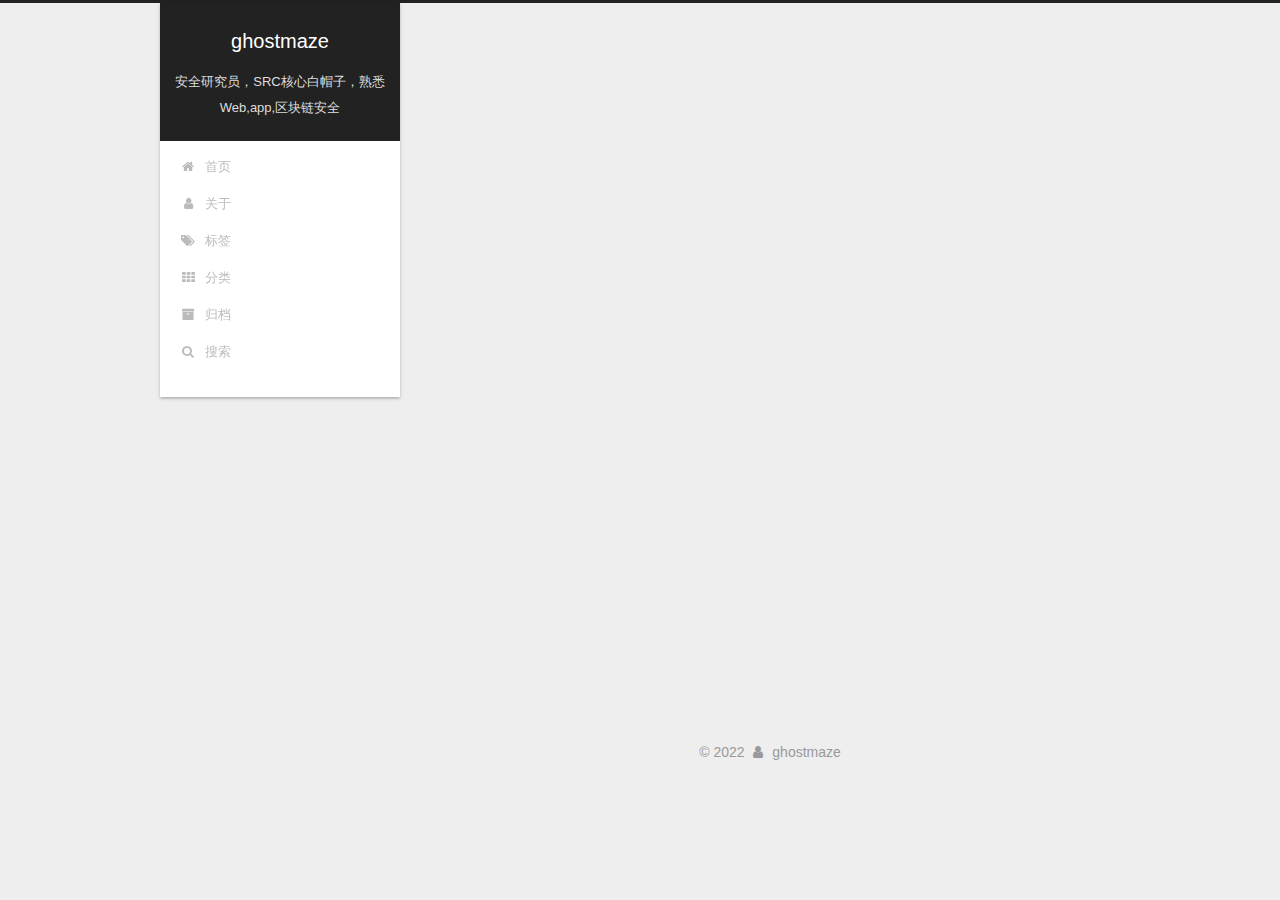
==== about/index.html @ 7c90cd58 "Site updated: 2022-05-05 15:17:26" ====
<!DOCTYPE html>



  


<html class="theme-next gemini use-motion" lang="zh-Hans">
<head>
  <meta charset="UTF-8"/>
<meta http-equiv="X-UA-Compatible" content="IE=edge" />
<meta name="viewport" content="width=device-width, initial-scale=1, maximum-scale=1"/>
<meta name="theme-color" content="#222">









<meta http-equiv="Cache-Control" content="no-transform" />
<meta http-equiv="Cache-Control" content="no-siteapp" />
















  
  
  <link href="/lib/fancybox/source/jquery.fancybox.css?v=2.1.5" rel="stylesheet" type="text/css" />







<link href="/lib/font-awesome/css/font-awesome.min.css?v=4.6.2" rel="stylesheet" type="text/css" />

<link href="/css/main.css?v=5.1.4" rel="stylesheet" type="text/css" />


  <link rel="apple-touch-icon" sizes="180x180" href="/images/apple-touch-icon-next.png?v=5.1.4">


  <link rel="icon" type="image/png" sizes="32x32" href="/images/favicon-32x32-next.png?v=5.1.4">


  <link rel="icon" type="image/png" sizes="16x16" href="/images/favicon-16x16-next.png?v=5.1.4">


  <link rel="mask-icon" href="/images/logo.svg?v=5.1.4" color="#222">





  <meta name="keywords" content="Hexo, NexT" />





  <link rel="alternate" href="/atom.xml" title="ghostmaze" type="application/atom+xml" />






<meta name="description" content="A security researcher(web,app,dapp)">
<meta property="og:type" content="website">
<meta property="og:title" content="about">
<meta property="og:url" content="http://ghostmaze.github.io/about/index.html">
<meta property="og:site_name" content="ghostmaze">
<meta property="og:description" content="A security researcher(web,app,dapp)">
<meta property="og:locale">
<meta property="article:published_time" content="2022-05-05T03:00:50.000Z">
<meta property="article:modified_time" content="2022-05-05T03:01:53.210Z">
<meta property="article:author" content="ghostmaze">
<meta property="article:tag" content="sec">
<meta name="twitter:card" content="summary">



<script type="text/javascript" id="hexo.configurations">
  var NexT = window.NexT || {};
  var CONFIG = {
    root: '',
    scheme: 'Gemini',
    version: '5.1.4',
    sidebar: {"position":"left","display":"post","offset":12,"b2t":false,"scrollpercent":false,"onmobile":false},
    fancybox: true,
    tabs: true,
    motion: {"enable":true,"async":false,"transition":{"post_block":"fadeIn","post_header":"slideDownIn","post_body":"slideDownIn","coll_header":"slideLeftIn","sidebar":"slideUpIn"}},
    duoshuo: {
      userId: '0',
      author: '博主'
    },
    algolia: {
      applicationID: '',
      apiKey: '',
      indexName: '',
      hits: {"per_page":10},
      labels: {"input_placeholder":"Search for Posts","hits_empty":"We didn't find any results for the search: ${query}","hits_stats":"${hits} results found in ${time} ms"}
    }
  };
</script>



  <link rel="canonical" href="http://ghostmaze.github.io/about/"/>





  <title>about | ghostmaze</title>
  








<meta name="generator" content="Hexo 6.1.0"></head>

<body itemscope itemtype="http://schema.org/WebPage" lang="zh-Hans">

  
  
    
  

  <div class="container sidebar-position-left page-post-detail">
    <div class="headband"></div>

    <header id="header" class="header" itemscope itemtype="http://schema.org/WPHeader">
      <div class="header-inner"><div class="site-brand-wrapper">
  <div class="site-meta ">
    

    <div class="custom-logo-site-title">
      <a href="/"  class="brand" rel="start">
        <span class="logo-line-before"><i></i></span>
        <span class="site-title">ghostmaze</span>
        <span class="logo-line-after"><i></i></span>
      </a>
    </div>
      
        <p class="site-subtitle">安全研究员，SRC核心白帽子，熟悉Web,app,区块链安全</p>
      
  </div>

  <div class="site-nav-toggle">
    <button>
      <span class="btn-bar"></span>
      <span class="btn-bar"></span>
      <span class="btn-bar"></span>
    </button>
  </div>
</div>

<nav class="site-nav">
  

  
    <ul id="menu" class="menu">
      
        
        <li class="menu-item menu-item-home">
          <a href="/%20" rel="section">
            
              <i class="menu-item-icon fa fa-fw fa-home"></i> <br />
            
            首页
          </a>
        </li>
      
        
        <li class="menu-item menu-item-about">
          <a href="/about/%20" rel="section">
            
              <i class="menu-item-icon fa fa-fw fa-user"></i> <br />
            
            关于
          </a>
        </li>
      
        
        <li class="menu-item menu-item-tags">
          <a href="/tags/%20" rel="section">
            
              <i class="menu-item-icon fa fa-fw fa-tags"></i> <br />
            
            标签
          </a>
        </li>
      
        
        <li class="menu-item menu-item-categories">
          <a href="/categories/%20" rel="section">
            
              <i class="menu-item-icon fa fa-fw fa-th"></i> <br />
            
            分类
          </a>
        </li>
      
        
        <li class="menu-item menu-item-archives">
          <a href="/archives/%20" rel="section">
            
              <i class="menu-item-icon fa fa-fw fa-archive"></i> <br />
            
            归档
          </a>
        </li>
      

      
        <li class="menu-item menu-item-search">
          
            <a href="javascript:;" class="popup-trigger">
          
            
              <i class="menu-item-icon fa fa-search fa-fw"></i> <br />
            
            搜索
          </a>
        </li>
      
    </ul>
  

  
    <div class="site-search">
      
  <div class="popup search-popup local-search-popup">
  <div class="local-search-header clearfix">
    <span class="search-icon">
      <i class="fa fa-search"></i>
    </span>
    <span class="popup-btn-close">
      <i class="fa fa-times-circle"></i>
    </span>
    <div class="local-search-input-wrapper">
      <input autocomplete="off"
             placeholder="搜索..." spellcheck="false"
             type="text" id="local-search-input">
    </div>
  </div>
  <div id="local-search-result"></div>
</div>



    </div>
  
</nav>



 </div>
    </header>

    <main id="main" class="main">
      <div class="main-inner">
        <div class="content-wrap">
          <div id="content" class="content">
            

  <div id="posts" class="posts-expand">
    
    
    
    <div class="post-block page">
      <header class="post-header">

	<h1 class="post-title" itemprop="name headline">about</h1>



</header>

      
      
      
      <div class="post-body">
        
        
          
        
      </div>
      
      
      
    </div>
    
    
    
  </div>


          </div>
          


          

  



        </div>
        
          
  
  <div class="sidebar-toggle">
    <div class="sidebar-toggle-line-wrap">
      <span class="sidebar-toggle-line sidebar-toggle-line-first"></span>
      <span class="sidebar-toggle-line sidebar-toggle-line-middle"></span>
      <span class="sidebar-toggle-line sidebar-toggle-line-last"></span>
    </div>
  </div>

  <aside id="sidebar" class="sidebar">
    
    <div class="sidebar-inner">

      

      

      <section class="site-overview-wrap sidebar-panel sidebar-panel-active">
        <div class="site-overview">
          <div class="site-author motion-element" itemprop="author" itemscope itemtype="http://schema.org/Person">
            
              <img class="site-author-image" itemprop="image"
                src="/images/avatar.jpg"
                alt="" />
            
              <p class="site-author-name" itemprop="name"></p>
              <p class="site-description motion-element" itemprop="description"></p>
          </div>

          <nav class="site-state motion-element">

            
              <div class="site-state-item site-state-posts">
              
                <a href="/archives/%20%7C%7C%20archive">
              
                  <span class="site-state-item-count">1</span>
                  <span class="site-state-item-name">日志</span>
                </a>
              </div>
            

            

            
              
              
              <div class="site-state-item site-state-tags">
                <a href="/tags/index.html">
                  <span class="site-state-item-count">2</span>
                  <span class="site-state-item-name">标签</span>
                </a>
              </div>
            

          </nav>

          
            <div class="feed-link motion-element">
              <a href="/atom.xml" rel="alternate">
                <i class="fa fa-rss"></i>
                RSS
              </a>
            </div>
          

          
            <div class="links-of-author motion-element">
                
                  <span class="links-of-author-item">
                    <a href="mailto:ghostmazew@gmail.com" target="_blank" title="E-Mail">
                      
                        <i class="fa fa-fw fa-envelope"></i>E-Mail</a>
                  </span>
                
                  <span class="links-of-author-item">
                    <a href="https://twitter.com/183Rikimaru" target="_blank" title="Twitter">
                      
                        <i class="fa fa-fw fa-twitter"></i>Twitter</a>
                  </span>
                
            </div>
          

          
          

          
          

          

        </div>
      </section>

      

      

    </div>
  </aside>


        
      </div>
    </main>

    <footer id="footer" class="footer">
      <div class="footer-inner">
        <div class="copyright">&copy; <span itemprop="copyrightYear">2022</span>
  <span class="with-love">
    <i class="fa fa-user"></i>
  </span>
  <span class="author" itemprop="copyrightHolder">ghostmaze</span>

  
</div>


        







        
      </div>
    </footer>

    
      <div class="back-to-top">
        <i class="fa fa-arrow-up"></i>
        
      </div>
    

    

  </div>

  

<script type="text/javascript">
  if (Object.prototype.toString.call(window.Promise) !== '[object Function]') {
    window.Promise = null;
  }
</script>









  












  
  
    <script type="text/javascript" src="/lib/jquery/index.js?v=2.1.3"></script>
  

  
  
    <script type="text/javascript" src="/lib/fastclick/lib/fastclick.min.js?v=1.0.6"></script>
  

  
  
    <script type="text/javascript" src="/lib/jquery_lazyload/jquery.lazyload.js?v=1.9.7"></script>
  

  
  
    <script type="text/javascript" src="/lib/velocity/velocity.min.js?v=1.2.1"></script>
  

  
  
    <script type="text/javascript" src="/lib/velocity/velocity.ui.min.js?v=1.2.1"></script>
  

  
  
    <script type="text/javascript" src="/lib/fancybox/source/jquery.fancybox.pack.js?v=2.1.5"></script>
  


  


  <script type="text/javascript" src="/js/src/utils.js?v=5.1.4"></script>

  <script type="text/javascript" src="/js/src/motion.js?v=5.1.4"></script>



  
  


  <script type="text/javascript" src="/js/src/affix.js?v=5.1.4"></script>

  <script type="text/javascript" src="/js/src/schemes/pisces.js?v=5.1.4"></script>



  
  <script type="text/javascript" src="/js/src/scrollspy.js?v=5.1.4"></script>
<script type="text/javascript" src="/js/src/post-details.js?v=5.1.4"></script>



  


  <script type="text/javascript" src="/js/src/bootstrap.js?v=5.1.4"></script>



  


  




	





  





  












  

  <script type="text/javascript">
    // Popup Window;
    var isfetched = false;
    var isXml = true;
    // Search DB path;
    var search_path = "search.xml";
    if (search_path.length === 0) {
      search_path = "search.xml";
    } else if (/json$/i.test(search_path)) {
      isXml = false;
    }
    var path = "/" + search_path;
    // monitor main search box;

    var onPopupClose = function (e) {
      $('.popup').hide();
      $('#local-search-input').val('');
      $('.search-result-list').remove();
      $('#no-result').remove();
      $(".local-search-pop-overlay").remove();
      $('body').css('overflow', '');
    }

    function proceedsearch() {
      $("body")
        .append('<div class="search-popup-overlay local-search-pop-overlay"></div>')
        .css('overflow', 'hidden');
      $('.search-popup-overlay').click(onPopupClose);
      $('.popup').toggle();
      var $localSearchInput = $('#local-search-input');
      $localSearchInput.attr("autocapitalize", "none");
      $localSearchInput.attr("autocorrect", "off");
      $localSearchInput.focus();
    }

    // search function;
    var searchFunc = function(path, search_id, content_id) {
      'use strict';

      // start loading animation
      $("body")
        .append('<div class="search-popup-overlay local-search-pop-overlay">' +
          '<div id="search-loading-icon">' +
          '<i class="fa fa-spinner fa-pulse fa-5x fa-fw"></i>' +
          '</div>' +
          '</div>')
        .css('overflow', 'hidden');
      $("#search-loading-icon").css('margin', '20% auto 0 auto').css('text-align', 'center');

      $.ajax({
        url: path,
        dataType: isXml ? "xml" : "json",
        async: true,
        success: function(res) {
          // get the contents from search data
          isfetched = true;
          $('.popup').detach().appendTo('.header-inner');
          var datas = isXml ? $("entry", res).map(function() {
            return {
              title: $("title", this).text(),
              content: $("content",this).text(),
              url: $("url" , this).text()
            };
          }).get() : res;
          var input = document.getElementById(search_id);
          var resultContent = document.getElementById(content_id);
          var inputEventFunction = function() {
            var searchText = input.value.trim().toLowerCase();
            var keywords = searchText.split(/[\s\-]+/);
            if (keywords.length > 1) {
              keywords.push(searchText);
            }
            var resultItems = [];
            if (searchText.length > 0) {
              // perform local searching
              datas.forEach(function(data) {
                var isMatch = false;
                var hitCount = 0;
                var searchTextCount = 0;
                var title = data.title.trim();
                var titleInLowerCase = title.toLowerCase();
                var content = data.content.trim().replace(/<[^>]+>/g,"");
                var contentInLowerCase = content.toLowerCase();
                var articleUrl = decodeURIComponent(data.url);
                var indexOfTitle = [];
                var indexOfContent = [];
                // only match articles with not empty titles
                if(title != '') {
                  keywords.forEach(function(keyword) {
                    function getIndexByWord(word, text, caseSensitive) {
                      var wordLen = word.length;
                      if (wordLen === 0) {
                        return [];
                      }
                      var startPosition = 0, position = [], index = [];
                      if (!caseSensitive) {
                        text = text.toLowerCase();
                        word = word.toLowerCase();
                      }
                      while ((position = text.indexOf(word, startPosition)) > -1) {
                        index.push({position: position, word: word});
                        startPosition = position + wordLen;
                      }
                      return index;
                    }

                    indexOfTitle = indexOfTitle.concat(getIndexByWord(keyword, titleInLowerCase, false));
                    indexOfContent = indexOfContent.concat(getIndexByWord(keyword, contentInLowerCase, false));
                  });
                  if (indexOfTitle.length > 0 || indexOfContent.length > 0) {
                    isMatch = true;
                    hitCount = indexOfTitle.length + indexOfContent.length;
                  }
                }

                // show search results

                if (isMatch) {
                  // sort index by position of keyword

                  [indexOfTitle, indexOfContent].forEach(function (index) {
                    index.sort(function (itemLeft, itemRight) {
                      if (itemRight.position !== itemLeft.position) {
                        return itemRight.position - itemLeft.position;
                      } else {
                        return itemLeft.word.length - itemRight.word.length;
                      }
                    });
                  });

                  // merge hits into slices

                  function mergeIntoSlice(text, start, end, index) {
                    var item = index[index.length - 1];
                    var position = item.position;
                    var word = item.word;
                    var hits = [];
                    var searchTextCountInSlice = 0;
                    while (position + word.length <= end && index.length != 0) {
                      if (word === searchText) {
                        searchTextCountInSlice++;
                      }
                      hits.push({position: position, length: word.length});
                      var wordEnd = position + word.length;

                      // move to next position of hit

                      index.pop();
                      while (index.length != 0) {
                        item = index[index.length - 1];
                        position = item.position;
                        word = item.word;
                        if (wordEnd > position) {
                          index.pop();
                        } else {
                          break;
                        }
                      }
                    }
                    searchTextCount += searchTextCountInSlice;
                    return {
                      hits: hits,
                      start: start,
                      end: end,
                      searchTextCount: searchTextCountInSlice
                    };
                  }

                  var slicesOfTitle = [];
                  if (indexOfTitle.length != 0) {
                    slicesOfTitle.push(mergeIntoSlice(title, 0, title.length, indexOfTitle));
                  }

                  var slicesOfContent = [];
                  while (indexOfContent.length != 0) {
                    var item = indexOfContent[indexOfContent.length - 1];
                    var position = item.position;
                    var word = item.word;
                    // cut out 100 characters
                    var start = position - 20;
                    var end = position + 80;
                    if(start < 0){
                      start = 0;
                    }
                    if (end < position + word.length) {
                      end = position + word.length;
                    }
                    if(end > content.length){
                      end = content.length;
                    }
                    slicesOfContent.push(mergeIntoSlice(content, start, end, indexOfContent));
                  }

                  // sort slices in content by search text's count and hits' count

                  slicesOfContent.sort(function (sliceLeft, sliceRight) {
                    if (sliceLeft.searchTextCount !== sliceRight.searchTextCount) {
                      return sliceRight.searchTextCount - sliceLeft.searchTextCount;
                    } else if (sliceLeft.hits.length !== sliceRight.hits.length) {
                      return sliceRight.hits.length - sliceLeft.hits.length;
                    } else {
                      return sliceLeft.start - sliceRight.start;
                    }
                  });

                  // select top N slices in content

                  var upperBound = parseInt('1');
                  if (upperBound >= 0) {
                    slicesOfContent = slicesOfContent.slice(0, upperBound);
                  }

                  // highlight title and content

                  function highlightKeyword(text, slice) {
                    var result = '';
                    var prevEnd = slice.start;
                    slice.hits.forEach(function (hit) {
                      result += text.substring(prevEnd, hit.position);
                      var end = hit.position + hit.length;
                      result += '<b class="search-keyword">' + text.substring(hit.position, end) + '</b>';
                      prevEnd = end;
                    });
                    result += text.substring(prevEnd, slice.end);
                    return result;
                  }

                  var resultItem = '';

                  if (slicesOfTitle.length != 0) {
                    resultItem += "<li><a href='" + articleUrl + "' class='search-result-title'>" + highlightKeyword(title, slicesOfTitle[0]) + "</a>";
                  } else {
                    resultItem += "<li><a href='" + articleUrl + "' class='search-result-title'>" + title + "</a>";
                  }

                  slicesOfContent.forEach(function (slice) {
                    resultItem += "<a href='" + articleUrl + "'>" +
                      "<p class=\"search-result\">" + highlightKeyword(content, slice) +
                      "...</p>" + "</a>";
                  });

                  resultItem += "</li>";
                  resultItems.push({
                    item: resultItem,
                    searchTextCount: searchTextCount,
                    hitCount: hitCount,
                    id: resultItems.length
                  });
                }
              })
            };
            if (keywords.length === 1 && keywords[0] === "") {
              resultContent.innerHTML = '<div id="no-result"><i class="fa fa-search fa-5x" /></div>'
            } else if (resultItems.length === 0) {
              resultContent.innerHTML = '<div id="no-result"><i class="fa fa-frown-o fa-5x" /></div>'
            } else {
              resultItems.sort(function (resultLeft, resultRight) {
                if (resultLeft.searchTextCount !== resultRight.searchTextCount) {
                  return resultRight.searchTextCount - resultLeft.searchTextCount;
                } else if (resultLeft.hitCount !== resultRight.hitCount) {
                  return resultRight.hitCount - resultLeft.hitCount;
                } else {
                  return resultRight.id - resultLeft.id;
                }
              });
              var searchResultList = '<ul class=\"search-result-list\">';
              resultItems.forEach(function (result) {
                searchResultList += result.item;
              })
              searchResultList += "</ul>";
              resultContent.innerHTML = searchResultList;
            }
          }

          if ('auto' === 'auto') {
            input.addEventListener('input', inputEventFunction);
          } else {
            $('.search-icon').click(inputEventFunction);
            input.addEventListener('keypress', function (event) {
              if (event.keyCode === 13) {
                inputEventFunction();
              }
            });
          }

          // remove loading animation
          $(".local-search-pop-overlay").remove();
          $('body').css('overflow', '');

          proceedsearch();
        }
      });
    }

    // handle and trigger popup window;
    $('.popup-trigger').click(function(e) {
      e.stopPropagation();
      if (isfetched === false) {
        searchFunc(path, 'local-search-input', 'local-search-result');
      } else {
        proceedsearch();
      };
    });

    $('.popup-btn-close').click(onPopupClose);
    $('.popup').click(function(e){
      e.stopPropagation();
    });
    $(document).on('keyup', function (event) {
      var shouldDismissSearchPopup = event.which === 27 &&
        $('.search-popup').is(':visible');
      if (shouldDismissSearchPopup) {
        onPopupClose();
      }
    });
  </script>





  

  

  

  
  

  

  

  

</body>
</html>
---- css/main.css ----
/* normalize.css v3.0.2 | MIT License | git.io/normalize */
html {
  font-family: sans-serif; /* 1 */
  -ms-text-size-adjust: 100%; /* 2 */
  -webkit-text-size-adjust: 100%; /* 2 */
}
body {
  margin: 0;
}
article,
aside,
details,
figcaption,
figure,
footer,
header,
hgroup,
main,
menu,
nav,
section,
summary {
  display: block;
}
audio,
canvas,
progress,
video {
  display: inline-block; /* 1 */
  vertical-align: baseline; /* 2 */
}
audio:not([controls]) {
  display: none;
  height: 0;
}
[hidden],
template {
  display: none;
}
a {
  background-color: transparent;
}
a:active,
a:hover {
  outline: 0;
}
abbr[title] {
  border-bottom: 1px dotted;
}
b,
strong {
  font-weight: bold;
}
dfn {
  font-style: italic;
}
h1 {
  font-size: 2em;
  margin: 0.67em 0;
}
mark {
  background: #ff0;
  color: #000;
}
small {
  font-size: 80%;
}
sub,
sup {
  font-size: 75%;
  line-height: 0;
  position: relative;
  vertical-align: baseline;
}
sup {
  top: -0.5em;
}
sub {
  bottom: -0.25em;
}
img {
  border: 0;
}
svg:not(:root) {
  overflow: hidden;
}
figure {
  margin: 1em 40px;
}
hr {
  -moz-box-sizing: content-box;
  box-sizing: content-box;
  height: 0;
}
pre {
  overflow: auto;
}
code,
kbd,
pre,
samp {
  font-family: monospace, monospace;
  font-size: 1em;
}
button,
input,
optgroup,
select,
textarea {
  color: inherit; /* 1 */
  font: inherit; /* 2 */
  margin: 0; /* 3 */
}
button {
  overflow: visible;
}
button,
select {
  text-transform: none;
}
button,
html input[type="button"],
input[type="reset"],
input[type="submit"] {
  -webkit-appearance: button; /* 2 */
  cursor: pointer; /* 3 */
}
button[disabled],
html input[disabled] {
  cursor: default;
}
button::-moz-focus-inner,
input::-moz-focus-inner {
  border: 0;
  padding: 0;
}
input {
  line-height: normal;
}
input[type="checkbox"],
input[type="radio"] {
  box-sizing: border-box; /* 1 */
  padding: 0; /* 2 */
}
input[type="number"]::-webkit-inner-spin-button,
input[type="number"]::-webkit-outer-spin-button {
  height: auto;
}
input[type="search"] {
  -webkit-appearance: textfield; /* 1 */
  -moz-box-sizing: content-box;
  -webkit-box-sizing: content-box; /* 2 */
  box-sizing: content-box;
}
input[type="search"]::-webkit-search-cancel-button,
input[type="search"]::-webkit-search-decoration {
  -webkit-appearance: none;
}
fieldset {
  border: 1px solid #c0c0c0;
  margin: 0 2px;
  padding: 0.35em 0.625em 0.75em;
}
legend {
  border: 0; /* 1 */
  padding: 0; /* 2 */
}
textarea {
  overflow: auto;
}
optgroup {
  font-weight: bold;
}
table {
  border-collapse: collapse;
  border-spacing: 0;
}
td,
th {
  padding: 0;
}
::selection {
  background: #262a30;
  color: #fff;
}
body {
  position: relative;
  font-family: 'Lato', "PingFang SC", "Microsoft YaHei", sans-serif;
  font-size: 14px;
  line-height: 2;
  color: #555;
  background: #eee;
}
@media (max-width: 767px) {
  body {
    padding-right: 0 !important;
  }
}
@media (min-width: 768px) and (max-width: 991px) {
  body {
    padding-right: 0 !important;
  }
}
@media (min-width: 1600px) {
  body {
    font-size: 16px;
  }
}
h1,
h2,
h3,
h4,
h5,
h6 {
  margin: 0;
  padding: 0;
  font-weight: bold;
  line-height: 1.5;
  font-family: 'Lato', "PingFang SC", "Microsoft YaHei", sans-serif;
}
h2,
h3,
h4,
h5,
h6 {
  margin: 20px 0 15px;
}
h1 {
  font-size: 22px;
}
@media (max-width: 767px) {
  h1 {
    font-size: 18px;
  }
}
h2 {
  font-size: 20px;
}
@media (max-width: 767px) {
  h2 {
    font-size: 16px;
  }
}
h3 {
  font-size: 18px;
}
@media (max-width: 767px) {
  h3 {
    font-size: 14px;
  }
}
h4 {
  font-size: 16px;
}
@media (max-width: 767px) {
  h4 {
    font-size: 12px;
  }
}
h5 {
  font-size: 14px;
}
@media (max-width: 767px) {
  h5 {
    font-size: 10px;
  }
}
h6 {
  font-size: 12px;
}
@media (max-width: 767px) {
  h6 {
    font-size: 8px;
  }
}
p {
  margin: 0 0 20px 0;
}
a {
  color: #555;
  text-decoration: none;
  outline: none;
  border-bottom: 1px solid #999;
  word-wrap: break-word;
}
a:hover {
  color: #222;
  border-bottom-color: #222;
}
blockquote {
  margin: 0;
  padding: 0;
}
img {
  display: block;
  margin: auto;
  max-width: 100%;
  height: auto;
}
hr {
  margin: 40px 0;
  height: 3px;
  border: none;
  background-color: #ddd;
  background-image: repeating-linear-gradient(-45deg, #fff, #fff 4px, transparent 4px, transparent 8px);
}
blockquote {
  padding: 0 15px;
  color: #666;
  border-left: 4px solid #ddd;
}
blockquote cite::before {
  content: "-";
  padding: 0 5px;
}
dt {
  font-weight: 700;
}
dd {
  margin: 0;
  padding: 0;
}
kbd {
  border: 1px solid #ccc;
  border-radius: 0.2em;
  box-shadow: 0.1em 0.1em 0.2em rgba(0,0,0,0.1);
  background-color: #f9f9f9;
  font-family: inherit;
  background-image: -webkit-linear-gradient(top, #eee, #fff, #eee);
  padding: 0.1em 0.3em;
  white-space: nowrap;
}
.text-left {
  text-align: left;
}
.text-center {
  text-align: center;
}
.text-right {
  text-align: right;
}
.text-justify {
  text-align: justify;
}
.text-nowrap {
  white-space: nowrap;
}
.text-lowercase {
  text-transform: lowercase;
}
.text-uppercase {
  text-transform: uppercase;
}
.text-capitalize {
  text-transform: capitalize;
}
.center-block {
  display: block;
  margin-left: auto;
  margin-right: auto;
}
.clearfix:before,
.clearfix:after {
  content: " ";
  display: table;
}
.clearfix:after {
  clear: both;
}
.pullquote {
  width: 45%;
}
.pullquote.left {
  float: left;
  margin-left: 5px;
  margin-right: 10px;
}
.pullquote.right {
  float: right;
  margin-left: 10px;
  margin-right: 5px;
}
.affix.affix.affix {
  position: fixed;
}
.translation {
  margin-top: -20px;
  font-size: 14px;
  color: #999;
}
.scrollbar-measure {
  width: 100px;
  height: 100px;
  overflow: scroll;
  position: absolute;
  top: -9999px;
}
.use-motion .motion-element {
  opacity: 0;
}
table {
  margin: 20px 0;
  width: 100%;
  border-collapse: collapse;
  border-spacing: 0;
  border: 1px solid #ddd;
  font-size: 14px;
  table-layout: fixed;
  word-wrap: break-all;
}
table>tbody>tr:nth-of-type(odd) {
  background-color: #f9f9f9;
}
table>tbody>tr:hover {
  background-color: #f5f5f5;
}
caption,
th,
td {
  padding: 8px;
  text-align: left;
  vertical-align: middle;
  font-weight: normal;
}
th,
td {
  border-bottom: 3px solid #ddd;
  border-right: 1px solid #eee;
}
th {
  padding-bottom: 10px;
  font-weight: 700;
}
td {
  border-bottom-width: 1px;
}
html,
body {
  height: 100%;
}
.container {
  position: relative;
  min-height: 100%;
}
.header-inner {
  margin: 0 auto;
  padding: 100px 0 70px;
  width: calc(100% - 252px);
}
@media (min-width: 1600px) {
  .container .header-inner {
    width: 900px;
  }
}
.main {
  padding-bottom: 150px;
}
.main-inner {
  margin: 0 auto;
  width: calc(100% - 252px);
}
@media (min-width: 1600px) {
  .container .main-inner {
    width: 900px;
  }
}
.footer {
  position: absolute;
  left: 0;
  bottom: 0;
  width: 100%;
  min-height: 50px;
}
.footer-inner {
  box-sizing: border-box;
  margin: 20px auto;
  width: calc(100% - 252px);
}
@media (min-width: 1600px) {
  .container .footer-inner {
    width: 900px;
  }
}
pre,
.highlight {
  overflow: auto;
  margin: 20px 0;
  padding: 0;
  font-size: 13px;
  color: #4d4d4c;
  background: #f7f7f7;
  line-height: 1.6;
}
pre,
code {
  font-family: consolas, Menlo, "PingFang SC", "Microsoft YaHei", monospace;
}
code {
  padding: 2px 4px;
  word-wrap: break-word;
  color: #555;
  background: #eee;
  border-radius: 3px;
  font-size: 13px;
}
pre {
  padding: 10px;
}
pre code {
  padding: 0;
  color: #4d4d4c;
  background: none;
  text-shadow: none;
}
.highlight {
  border-radius: 1px;
}
.highlight pre {
  border: none;
  margin: 0;
  padding: 10px 0;
}
.highlight table {
  margin: 0;
  width: auto;
  border: none;
}
.highlight td {
  border: none;
  padding: 0;
}
.highlight figcaption {
  font-size: 1em;
  color: #4d4d4c;
  line-height: 1em;
  margin-bottom: 1em;
}
.highlight figcaption:before,
.highlight figcaption:after {
  content: " ";
  display: table;
}
.highlight figcaption:after {
  clear: both;
}
.highlight figcaption a {
  float: right;
  color: #4d4d4c;
}
.highlight figcaption a:hover {
  border-bottom-color: #4d4d4c;
}
.highlight .gutter pre {
  padding-left: 10px;
  padding-right: 10px;
  color: #869194;
  text-align: right;
  background-color: #eff2f3;
}
.highlight .code pre {
  width: 100%;
  padding-left: 10px;
  padding-right: 10px;
  background-color: #f7f7f7;
}
.highlight .line {
  height: 20px;
}
.gutter {
  -webkit-user-select: none;
  -moz-user-select: none;
  -ms-user-select: none;
  user-select: none;
}
.gist table {
  width: auto;
}
.gist table td {
  border: none;
}
pre .deletion {
  background: #fdd;
}
pre .addition {
  background: #dfd;
}
pre .meta {
  color: #8959a8;
}
pre .comment {
  color: #8e908c;
}
pre .variable,
pre .attribute,
pre .tag,
pre .regexp,
pre .ruby .constant,
pre .xml .tag .title,
pre .xml .pi,
pre .xml .doctype,
pre .html .doctype,
pre .css .id,
pre .css .class,
pre .css .pseudo {
  color: #c82829;
}
pre .number,
pre .preprocessor,
pre .built_in,
pre .literal,
pre .params,
pre .constant,
pre .command {
  color: #f5871f;
}
pre .ruby .class .title,
pre .css .rules .attribute,
pre .string,
pre .value,
pre .inheritance,
pre .header,
pre .ruby .symbol,
pre .xml .cdata,
pre .special,
pre .number,
pre .formula {
  color: #718c00;
}
pre .title,
pre .css .hexcolor {
  color: #3e999f;
}
pre .function,
pre .python .decorator,
pre .python .title,
pre .ruby .function .title,
pre .ruby .title .keyword,
pre .perl .sub,
pre .javascript .title,
pre .coffeescript .title {
  color: #4271ae;
}
pre .keyword,
pre .javascript .function {
  color: #8959a8;
}
.full-image.full-image.full-image.full-image {
  border: none;
  max-width: 100%;
  width: auto;
  margin: 20px auto 25px;
}
@media (min-width: 992px) {
  .full-image.full-image.full-image.full-image {
    max-width: none;
    width: 118%;
    margin: 0 -9%;
  }
}
.blockquote-center,
.page-home .post-type-quote blockquote,
.page-post-detail .post-type-quote blockquote {
  position: relative;
  margin: 40px 0;
  padding: 0;
  border-left: none;
  text-align: center;
}
.blockquote-center::before,
.page-home .post-type-quote blockquote::before,
.page-post-detail .post-type-quote blockquote::before,
.blockquote-center::after,
.page-home .post-type-quote blockquote::after,
.page-post-detail .post-type-quote blockquote::after {
  position: absolute;
  content: ' ';
  display: block;
  width: 100%;
  height: 24px;
  opacity: 0.2;
  background-repeat: no-repeat;
  background-position: 0 -6px;
  background-size: 22px 22px;
}
.blockquote-center::before,
.page-home .post-type-quote blockquote::before,
.page-post-detail .post-type-quote blockquote::before {
  top: -20px;
  background-image: url("../images/quote-l.svg");
  border-top: 1px solid #ccc;
}
.blockquote-center::after,
.page-home .post-type-quote blockquote::after,
.page-post-detail .post-type-quote blockquote::after {
  bottom: -20px;
  background-image: url("../images/quote-r.svg");
  border-bottom: 1px solid #ccc;
  background-position: 100% 8px;
}
.blockquote-center p,
.page-home .post-type-quote blockquote p,
.page-post-detail .post-type-quote blockquote p,
.blockquote-center div,
.page-home .post-type-quote blockquote div,
.page-post-detail .post-type-quote blockquote div {
  text-align: center;
}
.post .post-body .group-picture img {
  box-sizing: border-box;
  padding: 0 3px;
  border: none;
}
.post .group-picture-row {
  overflow: hidden;
  margin-top: 6px;
}
.post .group-picture-row:first-child {
  margin-top: 0;
}
.post .group-picture-column {
  float: left;
}
.page-post-detail .post-body .group-picture-column {
  float: none;
  margin-top: 10px;
  width: auto !important;
}
.page-post-detail .post-body .group-picture-column img {
  margin: 0 auto;
}
.page-archive .group-picture-container {
  overflow: hidden;
}
.page-archive .group-picture-row {
  float: left;
}
.page-archive .group-picture-row:first-child {
  margin-top: 6px;
}
.page-archive .group-picture-column {
  max-width: 150px;
  max-height: 150px;
}
.post-body .note {
  position: relative;
  padding: 15px;
  margin-bottom: 20px;
  border: 1px solid #eee;
  border-left-width: 5px;
  border-radius: 3px;
}
.post-body .note h2,
.post-body .note h3,
.post-body .note h4,
.post-body .note h5,
.post-body .note h6 {
  margin-top: 0;
  margin-bottom: 0;
  border-bottom: initial;
  padding-top: 0 !important;
}
.post-body .note p:first-child,
.post-body .note ul:first-child,
.post-body .note ol:first-child,
.post-body .note table:first-child,
.post-body .note pre:first-child,
.post-body .note blockquote:first-child {
  margin-top: 0;
}
.post-body .note p:last-child,
.post-body .note ul:last-child,
.post-body .note ol:last-child,
.post-body .note table:last-child,
.post-body .note pre:last-child,
.post-body .note blockquote:last-child {
  margin-bottom: 0;
}
.post-body .note.default {
  border-left-color: #777;
}
.post-body .note.default h2,
.post-body .note.default h3,
.post-body .note.default h4,
.post-body .note.default h5,
.post-body .note.default h6 {
  color: #777;
}
.post-body .note.primary {
  border-left-color: #6f42c1;
}
.post-body .note.primary h2,
.post-body .note.primary h3,
.post-body .note.primary h4,
.post-body .note.primary h5,
.post-body .note.primary h6 {
  color: #6f42c1;
}
.post-body .note.info {
  border-left-color: #428bca;
}
.post-body .note.info h2,
.post-body .note.info h3,
.post-body .note.info h4,
.post-body .note.info h5,
.post-body .note.info h6 {
  color: #428bca;
}
.post-body .note.success {
  border-left-color: #5cb85c;
}
.post-body .note.success h2,
.post-body .note.success h3,
.post-body .note.success h4,
.post-body .note.success h5,
.post-body .note.success h6 {
  color: #5cb85c;
}
.post-body .note.warning {
  border-left-color: #f0ad4e;
}
.post-body .note.warning h2,
.post-body .note.warning h3,
.post-body .note.warning h4,
.post-body .note.warning h5,
.post-body .note.warning h6 {
  color: #f0ad4e;
}
.post-body .note.danger {
  border-left-color: #d9534f;
}
.post-body .note.danger h2,
.post-body .note.danger h3,
.post-body .note.danger h4,
.post-body .note.danger h5,
.post-body .note.danger h6 {
  color: #d9534f;
}
.post-body .label {
  display: inline;
  padding: 0 2px;
  white-space: nowrap;
}
.post-body .label.default {
  background-color: #f0f0f0;
}
.post-body .label.primary {
  background-color: #efe6f7;
}
.post-body .label.info {
  background-color: #e5f2f8;
}
.post-body .label.success {
  background-color: #e7f4e9;
}
.post-body .label.warning {
  background-color: #fcf6e1;
}
.post-body .label.danger {
  background-color: #fae8eb;
}
.post-body .tabs {
  position: relative;
  display: block;
  margin-bottom: 20px;
  padding-top: 10px;
}
.post-body .tabs ul.nav-tabs {
  margin: 0;
  padding: 0;
  display: flex;
  margin-bottom: -1px;
}
@media (max-width: 413px) {
  .post-body .tabs ul.nav-tabs {
    display: block;
    margin-bottom: 5px;
  }
}
.post-body .tabs ul.nav-tabs li.tab {
  list-style-type: none !important;
  margin: 0 0.25em 0 0;
  border-top: 3px solid transparent;
  border-left: 1px solid transparent;
  border-right: 1px solid transparent;
}
@media (max-width: 413px) {
  .post-body .tabs ul.nav-tabs li.tab {
    margin: initial;
    border-top: 1px solid transparent;
    border-left: 3px solid transparent;
    border-right: 1px solid transparent;
    border-bottom: 1px solid transparent;
  }
}
.post-body .tabs ul.nav-tabs li.tab a {
  outline: 0;
  border-bottom: initial;
  display: block;
  line-height: 1.8em;
  padding: 0.25em 0.75em;
  transition-duration: 0.2s;
  transition-timing-function: ease-out;
  transition-delay: 0s;
}
.post-body .tabs ul.nav-tabs li.tab a i {
  width: 1.285714285714286em;
}
.post-body .tabs ul.nav-tabs li.tab.active {
  border-top: 3px solid #fc6423;
  border-left: 1px solid #ddd;
  border-right: 1px solid #ddd;
  background-color: #fff;
}
@media (max-width: 413px) {
  .post-body .tabs ul.nav-tabs li.tab.active {
    border-top: 1px solid #ddd;
    border-left: 3px solid #fc6423;
    border-right: 1px solid #ddd;
    border-bottom: 1px solid #ddd;
  }
}
.post-body .tabs ul.nav-tabs li.tab.active a {
  cursor: default;
  color: #555;
}
.post-body .tabs .tab-content {
  background-color: #fff;
}
.post-body .tabs .tab-content .tab-pane {
  border: 1px solid #ddd;
  padding: 20px 20px 0 20px;
}
.post-body .tabs .tab-content .tab-pane:not(.active) {
  display: none !important;
}
.post-body .tabs .tab-content .tab-pane.active {
  display: block !important;
}
.btn {
  display: inline-block;
  padding: 0 20px;
  font-size: 14px;
  color: #555;
  background: #fff;
  border: 2px solid #555;
  text-decoration: none;
  border-radius: 2px;
  transition-property: background-color;
  transition-duration: 0.2s;
  transition-timing-function: ease-in-out;
  transition-delay: 0s;
  line-height: 2;
}
.btn:hover {
  border-color: #222;
  color: #fff;
  background: #222;
}
.btn +.btn {
  margin: 0 0 8px 8px;
}
.btn .fa-fw {
  width: 1.285714285714286em;
  text-align: left;
}
.btn-bar {
  display: block;
  width: 22px;
  height: 2px;
  background: #555;
  border-radius: 1px;
}
.btn-bar+.btn-bar {
  margin-top: 4px;
}
.pagination {
  margin: 120px 0 40px;
  text-align: center;
  border-top: 1px solid #eee;
}
.page-number-basic,
.pagination .prev,
.pagination .next,
.pagination .page-number,
.pagination .space {
  display: inline-block;
  position: relative;
  top: -1px;
  margin: 0 10px;
  padding: 0 11px;
}
@media (max-width: 767px) {
  .page-number-basic,
  .pagination .prev,
  .pagination .next,
  .pagination .page-number,
  .pagination .space {
    margin: 0 5px;
  }
}
.pagination .prev,
.pagination .next,
.pagination .page-number {
  border-bottom: 0;
  border-top: 1px solid #eee;
  transition-property: border-color;
  transition-duration: 0.2s;
  transition-timing-function: ease-in-out;
  transition-delay: 0s;
}
.pagination .prev:hover,
.pagination .next:hover,
.pagination .page-number:hover {
  border-top-color: #222;
}
.pagination .space {
  padding: 0;
  margin: 0;
}
.pagination .prev {
  margin-left: 0;
}
.pagination .next {
  margin-right: 0;
}
.pagination .page-number.current {
  color: #fff;
  background: #ccc;
  border-top-color: #ccc;
}
@media (max-width: 767px) {
  .pagination {
    border-top: none;
  }
  .pagination .prev,
  .pagination .next,
  .pagination .page-number {
    margin-bottom: 10px;
    border-top: 0;
    border-bottom: 1px solid #eee;
    padding: 0 10px;
  }
  .pagination .prev:hover,
  .pagination .next:hover,
  .pagination .page-number:hover {
    border-bottom-color: #222;
  }
}
.comments {
  margin: 60px 20px 0;
}
.tag-cloud {
  text-align: center;
}
.tag-cloud a {
  display: inline-block;
  margin: 10px;
}
.back-to-top {
  box-sizing: border-box;
  position: fixed;
  bottom: -100px;
  right: 30px;
  z-index: 1050;
  padding: 0 6px;
  width: 24px;
  background: #222;
  font-size: 12px;
  opacity: 0.6;
  color: #fff;
  cursor: pointer;
  text-align: center;
  -webkit-transform: translateZ(0);
  transition-property: bottom;
  transition-duration: 0.2s;
  transition-timing-function: ease-in-out;
  transition-delay: 0s;
}
@media (min-width: 768px) and (max-width: 991px) {
  .back-to-top {
    display: none !important;
  }
}
@media (max-width: 767px) {
  .back-to-top {
    display: none !important;
  }
}
.back-to-top.back-to-top-on {
  bottom: 30px;
}
.header {
  background: transparent;
}
.header-inner {
  position: relative;
}
.headband {
  height: 3px;
  background: #222;
}
.site-meta {
  margin: 0;
  text-align: center;
}
@media (max-width: 767px) {
  .site-meta {
    text-align: center;
  }
}
.brand {
  position: relative;
  display: inline-block;
  padding: 0 40px;
  color: #fff;
  background: #222;
  border-bottom: none;
}
.brand:hover {
  color: #fff;
}
.logo {
  display: inline-block;
  margin-right: 5px;
  line-height: 36px;
  vertical-align: top;
}
.site-title {
  display: inline-block;
  vertical-align: top;
  line-height: 36px;
  font-size: 20px;
  font-weight: normal;
  font-family: 'Lato', "PingFang SC", "Microsoft YaHei", sans-serif;
}
.site-subtitle {
  margin-top: 10px;
  font-size: 13px;
  color: #ddd;
}
.use-motion .brand {
  opacity: 0;
}
.use-motion .logo,
.use-motion .site-title,
.use-motion .site-subtitle {
  opacity: 0;
  position: relative;
  top: -10px;
}
.site-nav-toggle {
  display: none;
  position: absolute;
  top: 10px;
  left: 10px;
}
@media (max-width: 767px) {
  .site-nav-toggle {
    display: block;
  }
}
.site-nav-toggle button {
  margin-top: 2px;
  padding: 9px 10px;
  background: transparent;
  border: none;
}
@media (max-width: 767px) {
  .site-nav {
    display: none;
    margin: 0 -10px;
    padding: 0 10px;
    clear: both;
    border-top: 1px solid #ddd;
  }
}
@media (min-width: 768px) and (max-width: 991px) {
  .site-nav {
    display: block !important;
  }
}
@media (min-width: 992px) {
  .site-nav {
    display: block !important;
  }
}
.menu {
  margin-top: 20px;
  padding-left: 0;
  text-align: center;
}
.menu .menu-item {
  display: inline-block;
  margin: 0 10px;
  list-style: none;
}
@media screen and (max-width: 767px) {
  .menu .menu-item {
    margin-top: 10px;
  }
}
.menu .menu-item a {
  display: block;
  font-size: 13px;
  line-height: inherit;
  border-bottom: 1px solid transparent;
  transition-property: border-color;
  transition-duration: 0.2s;
  transition-timing-function: ease-in-out;
  transition-delay: 0s;
}
.menu .menu-item a:hover,
.menu-item-active a {
  border-bottom-color: #222;
}
.menu .menu-item .fa {
  margin-right: 5px;
}
.use-motion .menu-item {
  opacity: 0;
}
.post-body {
  font-family: 'Lato', "PingFang SC", "Microsoft YaHei", sans-serif;
}
@media (max-width: 767px) {
  .post-body {
    word-break: break-word;
  }
}
.post-body .fancybox img {
  display: block !important;
  margin: 0 auto;
  cursor: pointer;
  cursor: zoom-in;
  cursor: -webkit-zoom-in;
}
.post-body .image-caption,
.post-body .figure .caption {
  margin: -20px auto 15px;
  text-align: center;
  font-size: 14px;
  color: #999;
  font-weight: bold;
  line-height: 1;
}
.post-sticky-flag {
  display: inline-block;
  font-size: 16px;
  -ms-transform: rotate(30deg);
  -webkit-transform: rotate(30deg);
  -moz-transform: rotate(30deg);
  -ms-transform: rotate(30deg);
  -o-transform: rotate(30deg);
  transform: rotate(30deg);
}
.use-motion .post-block,
.use-motion .pagination,
.use-motion .comments {
  opacity: 0;
}
.use-motion .post-header {
  opacity: 0;
}
.use-motion .post-body {
  opacity: 0;
}
.use-motion .collection-title {
  opacity: 0;
}
.posts-expand {
  padding-top: 40px;
}
@media (max-width: 767px) {
  .posts-expand {
    margin: 0 20px;
  }
  .post-body pre .gutter pre {
    padding-right: 10px;
  }
  .post-body .highlight {
    margin-left: 0px;
    margin-right: 0px;
    padding: 0;
  }
  .post-body .highlight .gutter pre {
    padding-right: 10px;
  }
}
@media (min-width: 992px) {
  .posts-expand .post-body {
    text-align: justify;
  }
}
.posts-expand .post-body h2,
.posts-expand .post-body h3,
.posts-expand .post-body h4,
.posts-expand .post-body h5,
.posts-expand .post-body h6 {
  padding-top: 10px;
}
.posts-expand .post-body h2 .header-anchor,
.posts-expand .post-body h3 .header-anchor,
.posts-expand .post-body h4 .header-anchor,
.posts-expand .post-body h5 .header-anchor,
.posts-expand .post-body h6 .header-anchor {
  float: right;
  margin-left: 10px;
  color: #ccc;
  border-bottom-style: none;
  visibility: hidden;
}
.posts-expand .post-body h2 .header-anchor:hover,
.posts-expand .post-body h3 .header-anchor:hover,
.posts-expand .post-body h4 .header-anchor:hover,
.posts-expand .post-body h5 .header-anchor:hover,
.posts-expand .post-body h6 .header-anchor:hover {
  color: inherit;
}
.posts-expand .post-body h2:hover .header-anchor,
.posts-expand .post-body h3:hover .header-anchor,
.posts-expand .post-body h4:hover .header-anchor,
.posts-expand .post-body h5:hover .header-anchor,
.posts-expand .post-body h6:hover .header-anchor {
  visibility: visible;
}
.posts-expand .post-body ul li {
  list-style: circle;
}
.posts-expand .post-body img {
  box-sizing: border-box;
  margin: auto;
  padding: 3px;
  border: 1px solid #ddd;
}
.posts-expand .post-body .fancybox img {
  margin: 0 auto 25px;
}
@media (max-width: 767px) {
  .posts-collapse {
    margin: 0 20px;
  }
  .posts-collapse .post-title,
  .posts-collapse .post-meta {
    display: block;
    width: auto;
    text-align: left;
  }
}
.posts-collapse {
  position: relative;
  z-index: 1010;
  margin-left: 55px;
}
.posts-collapse::after {
  content: " ";
  position: absolute;
  top: 20px;
  left: 0;
  margin-left: -2px;
  width: 4px;
  height: 100%;
  background: #f5f5f5;
  z-index: -1;
}
@media (max-width: 767px) {
  .posts-collapse {
    margin: 0 20px;
  }
}
.posts-collapse .collection-title {
  position: relative;
  margin: 60px 0;
}
.posts-collapse .collection-title h1,
.posts-collapse .collection-title h2 {
  margin-left: 20px;
}
.posts-collapse .collection-title small {
  color: #bbb;
  margin-left: 5px;
}
.posts-collapse .collection-title::before {
  content: " ";
  position: absolute;
  left: 0;
  top: 50%;
  margin-left: -4px;
  margin-top: -4px;
  width: 8px;
  height: 8px;
  background: #bbb;
  border-radius: 50%;
}
.posts-collapse .post {
  margin: 30px 0;
}
.posts-collapse .post-header {
  position: relative;
  transition-duration: 0.2s;
  transition-timing-function: ease-in-out;
  transition-delay: 0s;
  transition-property: border;
  border-bottom: 1px dashed #ccc;
}
.posts-collapse .post-header::before {
  content: " ";
  position: absolute;
  left: 0;
  top: 12px;
  width: 6px;
  height: 6px;
  margin-left: -4px;
  background: #bbb;
  border-radius: 50%;
  border: 1px solid #fff;
  transition-duration: 0.2s;
  transition-timing-function: ease-in-out;
  transition-delay: 0s;
  transition-property: background;
}
.posts-collapse .post-header:hover {
  border-bottom-color: #666;
}
.posts-collapse .post-header:hover::before {
  background: #222;
}
.posts-collapse .post-meta {
  position: absolute;
  font-size: 12px;
  left: 20px;
  top: 5px;
}
.posts-collapse .post-comments-count {
  display: none;
}
.posts-collapse .post-title {
  margin-left: 60px;
  font-size: 16px;
  font-weight: normal;
  line-height: inherit;
}
.posts-collapse .post-title::after {
  margin-left: 3px;
  opacity: 0.6;
}
.posts-collapse .post-title a {
  color: #666;
  border-bottom: none;
}
.page-home .post-type-quote .post-header,
.page-post-detail .post-type-quote .post-header,
.page-home .post-type-quote .post-tags,
.page-post-detail .post-type-quote .post-tags {
  display: none;
}
.posts-expand .post-title {
  text-align: center;
  word-break: break-word;
  font-weight: 400;
}
.posts-expand .post-title-link {
  display: inline-block;
  position: relative;
  color: #555;
  border-bottom: none;
  line-height: 1.2;
  vertical-align: top;
}
.posts-expand .post-title-link::before {
  content: "";
  position: absolute;
  width: 100%;
  height: 2px;
  bottom: 0;
  left: 0;
  background-color: #000;
  visibility: hidden;
  -webkit-transform: scaleX(0);
  -moz-transform: scaleX(0);
  -ms-transform: scaleX(0);
  -o-transform: scaleX(0);
  transform: scaleX(0);
  transition-duration: 0.2s;
  transition-timing-function: ease-in-out;
  transition-delay: 0s;
}
.posts-expand .post-title-link:hover::before {
  visibility: visible;
  -webkit-transform: scaleX(1);
  -moz-transform: scaleX(1);
  -ms-transform: scaleX(1);
  -o-transform: scaleX(1);
  transform: scaleX(1);
}
.posts-expand .post-title-link .fa {
  font-size: 16px;
}
.posts-expand .post-meta {
  margin: 3px 0 60px 0;
  color: #999;
  font-family: 'Lato', "PingFang SC", "Microsoft YaHei", sans-serif;
  font-size: 12px;
  text-align: center;
}
.posts-expand .post-meta .post-category-list {
  display: inline-block;
  margin: 0;
  padding: 3px;
}
.posts-expand .post-meta .post-category-list-link {
  color: #999;
}
.posts-expand .post-meta .post-description {
  font-size: 14px;
  margin-top: 2px;
}
.post-meta-divider {
  margin: 0 0.5em;
}
.post-meta-item-icon {
  margin-right: 3px;
}
@media (min-width: 768px) and (max-width: 991px) {
  .post-meta-item-icon {
    display: inline-block;
  }
}
@media (max-width: 767px) {
  .post-meta-item-icon {
    display: inline-block;
  }
}
@media (min-width: 768px) and (max-width: 991px) {
  .post-meta-item-text {
    display: none;
  }
}
@media (max-width: 767px) {
  .post-meta-item-text {
    display: none;
  }
}
@media (max-width: 767px) {
  .posts-expand .post-comments-count {
    display: none;
  }
}
.post-button {
  margin-top: 40px;
}
.posts-expand .post-tags {
  margin-top: 40px;
  text-align: center;
}
.posts-expand .post-tags a {
  display: inline-block;
  margin-right: 10px;
  font-size: 13px;
}
.post-nav {
  display: table;
  margin-top: 15px;
  width: 100%;
  border-top: 1px solid #eee;
}
.post-nav-divider {
  display: table-cell;
  width: 10%;
}
.post-nav-item {
  display: table-cell;
  padding: 10px 0 0 0;
  width: 45%;
  vertical-align: top;
}
.post-nav-item a {
  position: relative;
  display: block;
  line-height: 25px;
  font-size: 14px;
  color: #555;
  border-bottom: none;
}
.post-nav-item a:hover {
  color: #222;
  border-bottom: none;
}
.post-nav-item a:active {
  top: 2px;
}
.post-nav-item .fa {
  position: absolute;
  top: 8px;
  left: 0;
  font-size: 12px;
}
.post-nav-next a {
  padding-left: 15px;
}
.post-nav-prev {
  text-align: right;
}
.post-nav-prev a {
  padding-right: 15px;
}
.post-nav-prev .fa {
  right: 0;
  left: auto;
}
.posts-expand .post-eof {
  display: block;
  margin: 80px auto 60px;
  width: 8%;
  height: 1px;
  background: #ccc;
  text-align: center;
}
.post:last-child .post-eof.post-eof.post-eof {
  display: none;
}
.post-gallery {
  display: table;
  table-layout: fixed;
  width: 100%;
  border-collapse: separate;
}
.post-gallery-row {
  display: table-row;
}
.post-gallery .post-gallery-img {
  display: table-cell;
  text-align: center;
  vertical-align: middle;
  border: none;
}
.post-gallery .post-gallery-img img {
  max-width: 100%;
  max-height: 100%;
  border: none;
}
.fancybox-close,
.fancybox-close:hover {
  border: none;
}
.rtl.post-body p,
.rtl.post-body a,
.rtl.post-body h1,
.rtl.post-body h2,
.rtl.post-body h3,
.rtl.post-body h4,
.rtl.post-body h5,
.rtl.post-body h6,
.rtl.post-body li,
.rtl.post-body ul,
.rtl.post-body ol {
  direction: rtl;
  font-family: UKIJ Ekran;
}
.rtl.post-title {
  font-family: UKIJ Ekran;
}
.sidebar {
  position: fixed;
  right: 0;
  top: 0;
  bottom: 0;
  width: 0;
  z-index: 1040;
  box-shadow: inset 0 2px 6px #000;
  background: #222;
  -webkit-transform: translateZ(0);
}
.sidebar a {
  color: #999;
  border-bottom-color: #555;
}
.sidebar a:hover {
  color: #eee;
}
@media (min-width: 768px) and (max-width: 991px) {
  .sidebar {
    display: none !important;
  }
}
@media (max-width: 767px) {
  .sidebar {
    display: none !important;
  }
}
.sidebar-inner {
  position: relative;
  padding: 20px 10px;
  color: #999;
  text-align: center;
}
.site-overview-wrap {
  overflow: hidden;
}
.site-overview {
  overflow-y: auto;
  overflow-x: hidden;
}
.sidebar-toggle {
  position: fixed;
  right: 30px;
  bottom: 45px;
  width: 14px;
  height: 14px;
  padding: 5px;
  background: #222;
  line-height: 0;
  z-index: 1050;
  cursor: pointer;
  -webkit-transform: translateZ(0);
}
@media (min-width: 768px) and (max-width: 991px) {
  .sidebar-toggle {
    display: none !important;
  }
}
@media (max-width: 767px) {
  .sidebar-toggle {
    display: none !important;
  }
}
.sidebar-toggle-line {
  position: relative;
  display: inline-block;
  vertical-align: top;
  height: 2px;
  width: 100%;
  background: #fff;
  margin-top: 3px;
}
.sidebar-toggle-line:first-child {
  margin-top: 0;
}
.site-author-image {
  display: block;
  margin: 0 auto;
  padding: 2px;
  max-width: 120px;
  height: auto;
  border: 1px solid #eee;
  border-radius: 60%;
  transition: 2.5s all;
}
.site-author-image:hover {
  -webkit-transform: rotate(360deg);
  -moz-transform: rotate(360deg);
  -ms-transform: rotate(360deg);
  -o-transform: rotate(360deg);
  transform: rotate(360deg);
}
.site-author-name {
  margin: 0;
  text-align: center;
  color: #222;
  font-weight: 600;
}
.site-description {
  margin-top: 0;
  text-align: center;
  font-size: 13px;
  color: #999;
}
.site-state {
  overflow: hidden;
  line-height: 1.4;
  white-space: nowrap;
  text-align: center;
}
.site-state-item {
  display: inline-block;
  padding: 0 15px;
  border-left: 1px solid #eee;
}
.site-state-item:first-child {
  border-left: none;
}
.site-state-item a {
  border-bottom: none;
}
.site-state-item-count {
  display: block;
  text-align: center;
  color: inherit;
  font-weight: 600;
  font-size: 16px;
}
.site-state-item-name {
  font-size: 13px;
  color: #999;
}
.feed-link {
  margin-top: 20px;
}
.feed-link a {
  display: inline-block;
  padding: 0 15px;
  color: #fc6423;
  border: 1px solid #fc6423;
  border-radius: 4px;
}
.feed-link a i {
  color: #fc6423;
  font-size: 14px;
}
.feed-link a:hover {
  color: #fff;
  background: #fc6423;
}
.feed-link a:hover i {
  color: #fff;
}
.links-of-author {
  margin-top: 20px;
}
.links-of-author a {
  display: inline-block;
  vertical-align: middle;
  margin-right: 10px;
  margin-bottom: 10px;
  border-bottom-color: #555;
  font-size: 13px;
}
.links-of-author a:before {
  display: inline-block;
  vertical-align: middle;
  margin-right: 3px;
  content: " ";
  width: 4px;
  height: 4px;
  border-radius: 50%;
  background: #91fe88;
}
.links-of-blogroll {
  font-size: 13px;
}
.links-of-blogroll-title {
  margin-top: 20px;
  font-size: 14px;
  font-weight: 600;
}
.links-of-blogroll-list {
  margin: 0;
  padding: 0;
  list-style: none;
}
.links-of-blogroll-item {
  padding: 2px 10px;
}
.links-of-blogroll-item a {
  max-width: 280px;
  box-sizing: border-box;
  display: inline-block;
  overflow: hidden;
  white-space: nowrap;
  text-overflow: ellipsis;
}
.sidebar-nav {
  margin: 0 0 20px;
  padding-left: 0;
}
.sidebar-nav li {
  display: inline-block;
  cursor: pointer;
  border-bottom: 1px solid transparent;
  font-size: 14px;
  color: #555;
}
.sidebar-nav li:hover {
  color: #fc6423;
}
.page-post-detail .sidebar-nav-toc {
  padding: 0 5px;
}
.page-post-detail .sidebar-nav-overview {
  margin-left: 10px;
}
.sidebar-nav .sidebar-nav-active {
  color: #fc6423;
  border-bottom-color: #fc6423;
}
.sidebar-nav .sidebar-nav-active:hover {
  color: #fc6423;
}
.sidebar-panel {
  display: none;
}
.sidebar-panel-active {
  display: block;
}
.post-toc-empty {
  font-size: 14px;
  color: #666;
}
.post-toc-wrap {
  overflow: hidden;
}
.post-toc {
  overflow: auto;
}
.post-toc ol {
  margin: 0;
  padding: 0 2px 5px 10px;
  text-align: left;
  list-style: none;
  font-size: 14px;
}
.post-toc ol > ol {
  padding-left: 0;
}
.post-toc ol a {
  transition-duration: 0.2s;
  transition-timing-function: ease-in-out;
  transition-delay: 0s;
  transition-property: all;
  color: #666;
  border-bottom-color: #ccc;
}
.post-toc ol a:hover {
  color: #000;
  border-bottom-color: #000;
}
.post-toc .nav-item {
  overflow: hidden;
  text-overflow: ellipsis;
  text-align: justify;
  white-space: nowrap;
  line-height: 1.8;
}
.post-toc .nav .nav-child {
  display: none;
}
.post-toc .nav .active > .nav-child {
  display: block;
}
.post-toc .nav .active-current > .nav-child {
  display: block;
}
.post-toc .nav .active-current > .nav-child > .nav-item {
  display: block;
}
.post-toc .nav .active > a {
  color: #fc6423;
  border-bottom-color: #fc6423;
}
.post-toc .nav .active-current > a {
  color: #fc6423;
}
.post-toc .nav .active-current > a:hover {
  color: #fc6423;
}
.footer {
  font-size: 14px;
  color: #999;
}
.footer img {
  border: none;
}
.footer-inner {
  text-align: center;
}
.with-love {
  display: inline-block;
  margin: 0 5px;
}
.powered-by,
.theme-info {
  display: inline-block;
}
.cc-license {
  margin-top: 10px;
  text-align: center;
}
.cc-license .cc-opacity {
  opacity: 0.7;
  border-bottom: none;
}
.cc-license .cc-opacity:hover {
  opacity: 0.9;
}
.cc-license img {
  display: inline-block;
}
.theme-next #ds-thread #ds-reset {
  color: #555;
}
.theme-next #ds-thread #ds-reset .ds-replybox {
  margin-bottom: 30px;
}
.theme-next #ds-thread #ds-reset .ds-replybox .ds-avatar,
.theme-next #ds-reset .ds-avatar img {
  box-shadow: none;
}
.theme-next #ds-thread #ds-reset .ds-textarea-wrapper {
  border-color: #c7d4e1;
  background: none;
  border-top-right-radius: 3px;
  border-top-left-radius: 3px;
}
.theme-next #ds-thread #ds-reset .ds-textarea-wrapper textarea {
  height: 60px;
}
.theme-next #ds-reset .ds-rounded-top {
  border-radius: 0;
}
.theme-next #ds-thread #ds-reset .ds-post-toolbar {
  box-sizing: border-box;
  border: 1px solid #c7d4e1;
  background: #f6f8fa;
}
.theme-next #ds-thread #ds-reset .ds-post-options {
  height: 40px;
  border: none;
  background: none;
}
.theme-next #ds-thread #ds-reset .ds-toolbar-buttons {
  top: 11px;
}
.theme-next #ds-thread #ds-reset .ds-sync {
  top: 5px;
}
.theme-next #ds-thread #ds-reset .ds-post-button {
  top: 4px;
  right: 5px;
  width: 90px;
  height: 30px;
  border: 1px solid #c5ced7;
  border-radius: 3px;
  background-image: linear-gradient(#fbfbfc, #f5f7f9);
  color: #60676d;
}
.theme-next #ds-thread #ds-reset .ds-post-button:hover {
  background-position: 0 -30px;
  color: #60676d;
}
.theme-next #ds-thread #ds-reset .ds-comments-info {
  padding: 10px 0;
}
.theme-next #ds-thread #ds-reset .ds-sort {
  display: none;
}
.theme-next #ds-thread #ds-reset li.ds-tab a.ds-current {
  border: none;
  background: #f6f8fa;
  color: #60676d;
}
.theme-next #ds-thread #ds-reset li.ds-tab a.ds-current:hover {
  background-color: #e9f0f7;
  color: #60676d;
}
.theme-next #ds-thread #ds-reset li.ds-tab a {
  border-radius: 2px;
  padding: 5px;
}
.theme-next #ds-thread #ds-reset .ds-login-buttons p {
  color: #999;
  line-height: 36px;
}
.theme-next #ds-thread #ds-reset .ds-login-buttons .ds-service-list li {
  height: 28px;
}
.theme-next #ds-thread #ds-reset .ds-service-list a {
  background: none;
  padding: 5px;
  border: 1px solid;
  border-radius: 3px;
  text-align: center;
}
.theme-next #ds-thread #ds-reset .ds-service-list a:hover {
  color: #fff;
  background: #666;
}
.theme-next #ds-thread #ds-reset .ds-service-list .ds-weibo {
  color: #fc9b00;
  border-color: #fc9b00;
}
.theme-next #ds-thread #ds-reset .ds-service-list .ds-weibo:hover {
  background: #fc9b00;
}
.theme-next #ds-thread #ds-reset .ds-service-list .ds-qq {
  color: #60a3ec;
  border-color: #60a3ec;
}
.theme-next #ds-thread #ds-reset .ds-service-list .ds-qq:hover {
  background: #60a3ec;
}
.theme-next #ds-thread #ds-reset .ds-service-list .ds-renren {
  color: #2e7ac4;
  border-color: #2e7ac4;
}
.theme-next #ds-thread #ds-reset .ds-service-list .ds-renren:hover {
  background: #2e7ac4;
}
.theme-next #ds-thread #ds-reset .ds-service-list .ds-douban {
  color: #37994c;
  border-color: #37994c;
}
.theme-next #ds-thread #ds-reset .ds-service-list .ds-douban:hover {
  background: #37994c;
}
.theme-next #ds-thread #ds-reset .ds-service-list .ds-kaixin {
  color: #fef20d;
  border-color: #fef20d;
}
.theme-next #ds-thread #ds-reset .ds-service-list .ds-kaixin:hover {
  background: #fef20d;
}
.theme-next #ds-thread #ds-reset .ds-service-list .ds-netease {
  color: #f00;
  border-color: #f00;
}
.theme-next #ds-thread #ds-reset .ds-service-list .ds-netease:hover {
  background: #f00;
}
.theme-next #ds-thread #ds-reset .ds-service-list .ds-sohu {
  color: #ffcb05;
  border-color: #ffcb05;
}
.theme-next #ds-thread #ds-reset .ds-service-list .ds-sohu:hover {
  background: #ffcb05;
}
.theme-next #ds-thread #ds-reset .ds-service-list .ds-baidu {
  color: #2831e0;
  border-color: #2831e0;
}
.theme-next #ds-thread #ds-reset .ds-service-list .ds-baidu:hover {
  background: #2831e0;
}
.theme-next #ds-thread #ds-reset .ds-service-list .ds-google {
  color: #166bec;
  border-color: #166bec;
}
.theme-next #ds-thread #ds-reset .ds-service-list .ds-google:hover {
  background: #166bec;
}
.theme-next #ds-thread #ds-reset .ds-service-list .ds-weixin {
  color: #00ce0d;
  border-color: #00ce0d;
}
.theme-next #ds-thread #ds-reset .ds-service-list .ds-weixin:hover {
  background: #00ce0d;
}
.theme-next #ds-thread #ds-reset .ds-service-list .ds-more-services {
  border: none;
}
.theme-next #ds-thread #ds-reset .ds-service-list .ds-more-services:hover {
  background: none;
}
.theme-next #ds-reset .duoshuo-ua-admin {
  display: inline-block;
  color: #f00;
}
.theme-next #ds-reset .duoshuo-ua-platform,
.theme-next #ds-reset .duoshuo-ua-browser {
  color: #ccc;
}
.theme-next #ds-reset .duoshuo-ua-platform .fa,
.theme-next #ds-reset .duoshuo-ua-browser .fa {
  display: inline-block;
  margin-right: 3px;
}
.theme-next #ds-reset .duoshuo-ua-separator {
  display: inline-block;
  margin-left: 5px;
}
.theme-next .this_ua {
  background-color: #ccc !important;
  border-radius: 4px;
  padding: 0 5px !important;
  margin: 1px 1px !important;
  border: 1px solid #bbb !important;
  color: #fff;
  display: inline-block !important;
}
.theme-next .this_ua.admin {
  background-color: #d9534f !important;
  border-color: #d9534f !important;
}
.theme-next .this_ua.platform.iOS,
.theme-next .this_ua.platform.Mac,
.theme-next .this_ua.platform.Windows {
  background-color: #39b3d7 !important;
  border-color: #46b8da !important;
}
.theme-next .this_ua.platform.Linux {
  background-color: #3a3a3a !important;
  border-color: #1f1f1f !important;
}
.theme-next .this_ua.platform.Android {
  background-color: #00c47d !important;
  border-color: #01b171 !important;
}
.theme-next .this_ua.browser.Mobile,
.theme-next .this_ua.browser.Chrome {
  background-color: #5cb85c !important;
  border-color: #4cae4c !important;
}
.theme-next .this_ua.browser.Firefox {
  background-color: #f0ad4e !important;
  border-color: #eea236 !important;
}
.theme-next .this_ua.browser.Maxthon,
.theme-next .this_ua.browser.IE {
  background-color: #428bca !important;
  border-color: #357ebd !important;
}
.theme-next .this_ua.browser.baidu,
.theme-next .this_ua.browser.UCBrowser,
.theme-next .this_ua.browser.Opera {
  background-color: #d9534f !important;
  border-color: #d43f3a !important;
}
.theme-next .this_ua.browser.Android,
.theme-next .this_ua.browser.QQBrowser {
  background-color: #78ace9 !important;
  border-color: #4cae4c !important;
}
.post-spread {
  margin-top: 20px;
  text-align: center;
}
.jiathis_style {
  display: inline-block;
}
.jiathis_style a {
  border: none;
}
.fa {
  font-family: FontAwesome !important;
}
.post-spread {
  margin-top: 20px;
  text-align: center;
}
.bdshare-slide-button-box a {
  border: none;
}
.bdsharebuttonbox {
  display: inline-block;
}
.bdsharebuttonbox a {
  border: none;
}
.local-search-pop-overlay {
  position: fixed;
  width: 100%;
  height: 100%;
  top: 0;
  left: 0;
  z-index: 2080;
  background-color: rgba(0,0,0,0.3);
}
.local-search-popup {
  display: none;
  position: fixed;
  top: 10%;
  left: 50%;
  margin-left: -350px;
  width: 700px;
  height: 80%;
  padding: 0;
  background: #fff;
  color: #333;
  z-index: 9999;
  border-radius: 5px;
}
@media (max-width: 767px) {
  .local-search-popup {
    padding: 0;
    top: 0;
    left: 0;
    margin: 0;
    width: 100%;
    height: 100%;
    border-radius: 0;
  }
}
.local-search-popup ul.search-result-list {
  padding: 0;
  margin: 0 5px;
}
.local-search-popup p.search-result {
  border-bottom: 1px dashed #ccc;
  padding: 5px 0;
}
.local-search-popup a.search-result-title {
  font-weight: bold;
  font-size: 16px;
}
.local-search-popup .search-keyword {
  border-bottom: 1px dashed #f00;
  font-weight: bold;
  color: #f00;
}
.local-search-popup .local-search-header {
  padding: 5px;
  height: 36px;
  background: #f5f5f5;
  border-top-left-radius: 5px;
  border-top-right-radius: 5px;
}
.local-search-popup #local-search-result {
  overflow: auto;
  position: relative;
  padding: 5px 25px;
  height: calc(100% - 55px);
}
.local-search-popup .local-search-input-wrapper {
  display: inline-block;
  width: calc(100% - 90px);
  height: 36px;
  line-height: 36px;
  padding: 0 5px;
}
.local-search-popup .local-search-input-wrapper input {
  padding: 8px 0;
  height: 20px;
  display: block;
  width: 100%;
  outline: none;
  border: none;
  background: transparent;
  vertical-align: middle;
}
.local-search-popup .search-icon,
.local-search-popup .popup-btn-close {
  display: inline-block;
  font-size: 18px;
  color: #999;
  height: 36px;
  width: 18px;
  padding-left: 10px;
  padding-right: 10px;
}
.local-search-popup .search-icon {
  float: left;
}
.local-search-popup .popup-btn-close {
  border-left: 1px solid #eee;
  float: right;
  cursor: pointer;
}
.local-search-popup #no-result {
  position: absolute;
  left: 50%;
  top: 50%;
  -webkit-transform: translate(-50%, -50%);
  -webkit-transform: translate(-50%, -50%);
  -moz-transform: translate(-50%, -50%);
  -ms-transform: translate(-50%, -50%);
  -o-transform: translate(-50%, -50%);
  transform: translate(-50%, -50%);
  color: #ccc;
}
.site-uv,
.site-pv,
.page-pv {
  display: inline-block;
}
.site-uv .busuanzi-value,
.site-pv .busuanzi-value,
.page-pv .busuanzi-value {
  margin: 0 5px;
}
.site-uv {
  margin-right: 10px;
}
.site-uv::after {
  content: "|";
  padding-left: 10px;
}
.page-archive .archive-page-counter {
  position: relative;
  top: 3px;
  left: 20px;
}
@media (max-width: 767px) {
  .page-archive .archive-page-counter {
    top: 5px;
  }
}
.page-archive .posts-collapse .archive-move-on {
  position: absolute;
  top: 11px;
  left: 0;
  margin-left: -6px;
  width: 10px;
  height: 10px;
  opacity: 0.5;
  background: #555;
  border: 1px solid #fff;
  border-radius: 50%;
}
.category-all-page .category-all-title {
  text-align: center;
}
.category-all-page .category-all {
  margin-top: 20px;
}
.category-all-page .category-list {
  margin: 0;
  padding: 0;
  list-style: none;
}
.category-all-page .category-list-item {
  margin: 5px 10px;
}
.category-all-page .category-list-count {
  color: #bbb;
}
.category-all-page .category-list-count:before {
  display: inline;
  content: " (";
}
.category-all-page .category-list-count:after {
  display: inline;
  content: ") ";
}
.category-all-page .category-list-child {
  padding-left: 10px;
}
#schedule ul#event-list {
  padding-left: 30px;
}
#schedule ul#event-list hr {
  margin: 20px 0 45px 0 !important;
  background: #222;
}
#schedule ul#event-list hr:after {
  display: inline-block;
  content: 'NOW';
  background: #222;
  color: #fff;
  font-weight: bold;
  text-align: right;
  padding: 0 5px;
}
#schedule ul#event-list li.event {
  margin: 20px 0px;
  background: #f9f9f9;
  padding-left: 10px;
  min-height: 40px;
}
#schedule ul#event-list li.event h2.event-summary {
  margin: 0;
  padding-bottom: 3px;
}
#schedule ul#event-list li.event h2.event-summary:before {
  display: inline-block;
  font-family: FontAwesome;
  font-size: 8px;
  content: '\f111';
  vertical-align: middle;
  margin-right: 25px;
  color: #bbb;
}
#schedule ul#event-list li.event span.event-relative-time {
  display: inline-block;
  font-size: 12px;
  font-weight: 400;
  padding-left: 12px;
  color: #bbb;
}
#schedule ul#event-list li.event span.event-details {
  display: block;
  color: #bbb;
  margin-left: 56px;
  padding-top: 3px;
  padding-bottom: 6px;
  text-indent: -24px;
  line-height: 18px;
}
#schedule ul#event-list li.event span.event-details:before {
  text-indent: 0;
  display: inline-block;
  width: 14px;
  font-family: FontAwesome;
  text-align: center;
  margin-right: 9px;
  color: #bbb;
}
#schedule ul#event-list li.event span.event-details.event-location:before {
  content: '\f041';
}
#schedule ul#event-list li.event span.event-details.event-duration:before {
  content: '\f017';
}
#schedule ul#event-list li.event-past {
  background: #fcfcfc;
}
#schedule ul#event-list li.event-past > * {
  opacity: 0.6;
}
#schedule ul#event-list li.event-past h2.event-summary {
  color: #bbb;
}
#schedule ul#event-list li.event-past h2.event-summary:before {
  color: #dfdfdf;
}
#schedule ul#event-list li.event-now {
  background: #222;
  color: #fff;
  padding: 15px 0 15px 10px;
}
#schedule ul#event-list li.event-now h2.event-summary:before {
  -webkit-transform: scale(1.2);
  -moz-transform: scale(1.2);
  -ms-transform: scale(1.2);
  -o-transform: scale(1.2);
  transform: scale(1.2);
  color: #fff;
  animation: dot-flash 1s alternate infinite ease-in-out;
}
#schedule ul#event-list li.event-now * {
  color: #fff !important;
}
@-moz-keyframes dot-flash {
  from {
    opacity: 1;
    -webkit-transform: scale(1.1);
    -moz-transform: scale(1.1);
    -ms-transform: scale(1.1);
    -o-transform: scale(1.1);
    transform: scale(1.1);
  }
  to {
    opacity: 0;
    -webkit-transform: scale(1);
    -moz-transform: scale(1);
    -ms-transform: scale(1);
    -o-transform: scale(1);
    transform: scale(1);
  }
}
@-webkit-keyframes dot-flash {
  from {
    opacity: 1;
    -webkit-transform: scale(1.1);
    -moz-transform: scale(1.1);
    -ms-transform: scale(1.1);
    -o-transform: scale(1.1);
    transform: scale(1.1);
  }
  to {
    opacity: 0;
    -webkit-transform: scale(1);
    -moz-transform: scale(1);
    -ms-transform: scale(1);
    -o-transform: scale(1);
    transform: scale(1);
  }
}
@-o-keyframes dot-flash {
  from {
    opacity: 1;
    -webkit-transform: scale(1.1);
    -moz-transform: scale(1.1);
    -ms-transform: scale(1.1);
    -o-transform: scale(1.1);
    transform: scale(1.1);
  }
  to {
    opacity: 0;
    -webkit-transform: scale(1);
    -moz-transform: scale(1);
    -ms-transform: scale(1);
    -o-transform: scale(1);
    transform: scale(1);
  }
}
@keyframes dot-flash {
  from {
    opacity: 1;
    -webkit-transform: scale(1.1);
    -moz-transform: scale(1.1);
    -ms-transform: scale(1.1);
    -o-transform: scale(1.1);
    transform: scale(1.1);
  }
  to {
    opacity: 0;
    -webkit-transform: scale(1);
    -moz-transform: scale(1);
    -ms-transform: scale(1);
    -o-transform: scale(1);
    transform: scale(1);
  }
}
.page-post-detail .sidebar-toggle-line {
  background: #fc6423;
}
.page-post-detail .comments {
  overflow: hidden;
}
.header {
  position: relative;
  margin: 0 auto;
  width: 75%;
}
@media (min-width: 768px) and (max-width: 991px) {
  .header {
    width: auto;
  }
}
@media (max-width: 767px) {
  .header {
    width: auto;
  }
}
.header-inner {
  position: absolute;
  top: 0;
  overflow: hidden;
  padding: 0;
  width: 240px;
  background: #fff;
  box-shadow: 0 2px 2px 0 rgba(0,0,0,0.12), 0 3px 1px -2px rgba(0,0,0,0.06), 0 1px 5px 0 rgba(0,0,0,0.12);
  border-radius: initial;
}
@media (min-width: 1600px) {
  .container .header-inner {
    width: 240px;
  }
}
@media (min-width: 768px) and (max-width: 991px) {
  .header-inner {
    position: relative;
    width: auto;
    border-radius: initial;
  }
}
@media (max-width: 767px) {
  .header-inner {
    position: relative;
    width: auto;
    border-radius: initial;
  }
}
.main:before,
.main:after {
  content: " ";
  display: table;
}
.main:after {
  clear: both;
}
@media (min-width: 768px) and (max-width: 991px) {
  .main {
    padding-bottom: 100px;
  }
}
@media (max-width: 767px) {
  .main {
    padding-bottom: 100px;
  }
}
.container .main-inner {
  width: 75%;
}
@media (min-width: 768px) and (max-width: 991px) {
  .container .main-inner {
    width: auto;
  }
}
@media (max-width: 767px) {
  .container .main-inner {
    width: auto;
  }
}
.content-wrap {
  float: right;
  box-sizing: border-box;
  padding: 40px;
  width: calc(100% - 252px);
  background: #fff;
  min-height: 700px;
  box-shadow: 0 2px 2px 0 rgba(0,0,0,0.12), 0 3px 1px -2px rgba(0,0,0,0.06), 0 1px 5px 0 rgba(0,0,0,0.12);
  border-radius: initial;
}
@media (min-width: 768px) and (max-width: 991px) {
  .content-wrap {
    width: 100%;
    padding: 20px;
    border-radius: initial;
  }
}
@media (max-width: 767px) {
  .content-wrap {
    width: 100%;
    padding: 20px;
    min-height: auto;
    border-radius: initial;
  }
}
.sidebar {
  position: static;
  float: left;
  margin-top: 300px;
  width: 240px;
  background: #eee;
  box-shadow: none;
}
@media (min-width: 768px) and (max-width: 991px) {
  .sidebar {
    display: none;
  }
}
@media (max-width: 767px) {
  .sidebar {
    display: none;
  }
}
.sidebar-toggle {
  display: none;
}
.footer-inner {
  width: 75%;
  padding-left: 260px;
}
@media (min-width: 768px) and (max-width: 991px) {
  .footer-inner {
    width: auto;
    padding-left: 0 !important;
    padding-right: 0 !important;
  }
}
@media (max-width: 767px) {
  .footer-inner {
    width: auto;
    padding-left: 0 !important;
    padding-right: 0 !important;
  }
}
.sidebar-position-right .header-inner {
  right: 0;
}
.sidebar-position-right .content-wrap {
  float: left;
}
.sidebar-position-right .sidebar {
  float: right;
}
.sidebar-position-right .footer-inner {
  padding-left: 0;
  padding-right: 260px;
}
.site-brand-wrapper {
  position: relative;
}
.site-meta {
  padding: 20px 0;
  color: #fff;
  background: #222;
}
@media (min-width: 768px) and (max-width: 991px) {
  .site-meta {
    box-shadow: 0 0 16px rgba(0,0,0,0.5);
  }
}
@media (max-width: 767px) {
  .site-meta {
    box-shadow: 0 0 16px rgba(0,0,0,0.5);
  }
}
.brand {
  padding: 0;
  background: none;
}
.brand:hover {
  color: #fff;
}
.site-subtitle {
  margin: 10px 10px 0;
  font-weight: initial;
}
.site-search form {
  display: none;
}
.site-nav {
  border-top: none;
}
@media (min-width: 768px) and (max-width: 991px) {
  .site-nav {
    display: none !important;
  }
}
@media (min-width: 768px) and (max-width: 991px) {
  .site-nav-on {
    display: block !important;
  }
}
.menu .menu-item {
  display: block;
  margin: 0;
}
.menu .menu-item a {
  position: relative;
  box-sizing: border-box;
  padding: 5px 20px;
  text-align: left;
  line-height: inherit;
  transition-property: background-color;
  transition-duration: 0.2s;
  transition-timing-function: ease-in-out;
  transition-delay: 0s;
}
.menu .menu-item a:hover,
.menu-item-active a {
  background: #f9f9f9;
  border-bottom-color: #fff;
}
.menu .menu-item br {
  display: none;
}
.menu-item-active a:after {
  content: " ";
  position: absolute;
  top: 50%;
  margin-top: -3px;
  right: 15px;
  width: 6px;
  height: 6px;
  border-radius: 50%;
  background-color: #bbb;
}
.btn-bar {
  background-color: #fff;
}
.site-nav-toggle {
  left: 20px;
  top: 50%;
  -webkit-transform: translateY(-50%);
  -webkit-transform: translateY(-50%);
  -moz-transform: translateY(-50%);
  -ms-transform: translateY(-50%);
  -o-transform: translateY(-50%);
  transform: translateY(-50%);
}
@media (min-width: 768px) and (max-width: 991px) {
  .site-nav-toggle {
    display: block;
  }
}
.use-motion .sidebar .motion-element {
  opacity: 1;
}
.sidebar {
  margin-left: -100%;
  right: auto;
  bottom: auto;
  -webkit-transform: none;
}
.sidebar-inner {
  box-sizing: border-box;
  width: 240px;
  color: #555;
  background: #fff;
  box-shadow: 0 2px 2px 0 rgba(0,0,0,0.12), 0 3px 1px -2px rgba(0,0,0,0.06), 0 1px 5px 0 rgba(0,0,0,0.12), 0 -1px 0.5px 0 rgba(0,0,0,0.09);
  border-radius: initial;
  opacity: 0;
}
.sidebar-inner.affix {
  position: fixed;
  top: 12px;
}
.sidebar-inner.affix-bottom {
  position: absolute;
}
.site-overview {
  text-align: left;
}
.site-author:before,
.site-author:after {
  content: " ";
  display: table;
}
.site-author:after {
  clear: both;
}
.sidebar a {
  color: #555;
}
.sidebar a:hover {
  color: #222;
}
.site-state-item {
  padding: 0 10px;
}
.links-of-author-item a:before {
  display: none;
}
.links-of-author-item a {
  border-bottom: none;
  text-decoration: underline;
}
.feed-link {
  border-top: 1px dotted #ccc;
  border-bottom: 1px dotted #ccc;
  text-align: center;
}
.feed-link a {
  display: block;
  color: #fc6423;
  border: none;
}
.feed-link a:hover {
  background: none;
  color: #e34603;
}
.feed-link a:hover i {
  color: #e34603;
}
.links-of-author {
  display: flex;
  flex-wrap: wrap;
  justify-content: center;
}
.links-of-author-item {
  margin: 5px 0 0;
  width: 50%;
}
.links-of-author-item a {
  max-width: 216px;
  box-sizing: border-box;
  display: inline-block;
  margin-right: 0;
  margin-bottom: 0;
  padding: 0 5px;
  overflow: hidden;
  white-space: nowrap;
  text-overflow: ellipsis;
}
.links-of-author-item a {
  display: block;
  text-decoration: none;
}
.links-of-author-item a:hover {
  border-radius: 4px;
  background: #eee;
}
.links-of-author-item .fa {
  margin-right: 2px;
  font-size: 16px;
}
.links-of-author-item .fa-globe {
  font-size: 15px;
}
.links-of-blogroll {
  text-align: center;
  margin-top: 20px;
  padding: 3px 0 0;
  border-top: 1px dotted #ccc;
}
.links-of-blogroll-title {
  margin-top: 0;
}
.links-of-blogroll-item {
  padding: 0;
}
.links-of-blogroll-inline:before,
.links-of-blogroll-inline:after {
  content: " ";
  display: table;
}
.links-of-blogroll-inline:after {
  clear: both;
}
.links-of-blogroll-inline .links-of-blogroll-item {
  margin: 5px 0 0;
  width: 50%;
  display: inline-block;
  width: unset;
}
.links-of-blogroll-inline .links-of-blogroll-item a {
  max-width: 216px;
  box-sizing: border-box;
  display: inline-block;
  margin-right: 0;
  margin-bottom: 0;
  padding: 0 5px;
  overflow: hidden;
  white-space: nowrap;
  text-overflow: ellipsis;
}
.content-wrap {
  padding: initial;
  background: initial;
  box-shadow: initial;
  border-radius: initial;
}
.post-block {
  padding: 40px;
  background: #fff;
  box-shadow: 0 2px 2px 0 rgba(0,0,0,0.12), 0 3px 1px -2px rgba(0,0,0,0.06), 0 1px 5px 0 rgba(0,0,0,0.12);
  border-radius: initial;
}
#posts > article + article .post-block {
  margin-top: 12px;
  box-shadow: 0 2px 2px 0 rgba(0,0,0,0.12), 0 3px 1px -2px rgba(0,0,0,0.06), 0 1px 5px 0 rgba(0,0,0,0.12), 0 -1px 0.5px 0 rgba(0,0,0,0.09);
  border-radius: initial;
}
.comments {
  padding: 40px;
  margin: initial;
  margin-top: 12px;
  background: #fff;
  box-shadow: 0 2px 2px 0 rgba(0,0,0,0.12), 0 3px 1px -2px rgba(0,0,0,0.06), 0 1px 5px 0 rgba(0,0,0,0.12), 0 -1px 0.5px 0 rgba(0,0,0,0.09);
  border-radius: initial;
}
.posts-expand {
  padding-top: initial;
}
.post-nav-divider {
  width: 4%;
}
.post-nav-item {
  width: 48%;
}
.post-eof,
.post-spread {
  display: none !important;
}
.pagination {
  margin: 12px 0 0;
  border-top: initial;
  background: #fff;
  box-shadow: 0 2px 2px 0 rgba(0,0,0,0.12), 0 3px 1px -2px rgba(0,0,0,0.06), 0 1px 5px 0 rgba(0,0,0,0.12), 0 -1px 0.5px 0 rgba(0,0,0,0.09);
  border-radius: initial;
  padding: 10px 0 10px;
}
.pagination .prev,
.pagination .next,
.pagination .page-number {
  margin-bottom: initial;
  top: initial;
}
.main {
  padding-bottom: initial;
}
.footer {
  bottom: auto;
}
.post-header h1,
.post-header h2 {
  margin: initial;
}
.posts-expand .post-title-link {
  line-height: inherit;
}
.posts-expand .post-title {
  font-size: 1.7em;
}
.post-body h1 {
  font-size: 1.6em;
  border-bottom: 1px solid #eee;
}
.post-body h2 {
  font-size: 1.45em;
  border-bottom: 1px solid #eee;
}
.post-body h3 {
  font-size: 1.3em;
  border-bottom: 1px dotted #eee;
}
.post-body h4 {
  font-size: 1.2em;
}
.post-body h5 {
  font-size: 1.07em;
}
.post-body h6 {
  font-size: 1.03em;
}
@media (min-width: 768px) and (max-width: 991px) {
  .content-wrap {
    padding: 10px;
  }
  .posts-expand {
    margin: initial;
  }
  .posts-expand .post-button {
    margin-top: 20px;
  }
  .post-block {
    padding: 20px;
    box-shadow: 0 2px 2px 0 rgba(0,0,0,0.12), 0 3px 1px -2px rgba(0,0,0,0.06), 0 1px 5px 0 rgba(0,0,0,0.12), 0 -1px 0.5px 0 rgba(0,0,0,0.09);
    border-radius: initial;
  }
  #posts > article + article .post-block {
    margin-top: 10px;
  }
  .comments {
    margin-top: 10px;
    padding: 10px 20px;
  }
  .pagination {
    margin: 10px 0 0;
  }
}
@media (max-width: 767px) {
  .content-wrap {
    padding: 8px;
  }
  .posts-expand {
    margin: initial;
  }
  .posts-expand .post-button {
    margin-top: 12px;
  }
  .posts-expand img {
    padding: initial !important;
  }
  .post-block {
    padding: 12px;
    min-height: auto;
    box-shadow: 0 2px 2px 0 rgba(0,0,0,0.12), 0 3px 1px -2px rgba(0,0,0,0.06), 0 1px 5px 0 rgba(0,0,0,0.12), 0 -1px 0.5px 0 rgba(0,0,0,0.09);
    border-radius: initial;
  }
  #posts > article + article .post-block {
    margin-top: 8px;
  }
  .comments {
    margin-top: 8px;
    padding: 0 12px;
  }
  .pagination {
    margin: 8px 0 0;
  }
}
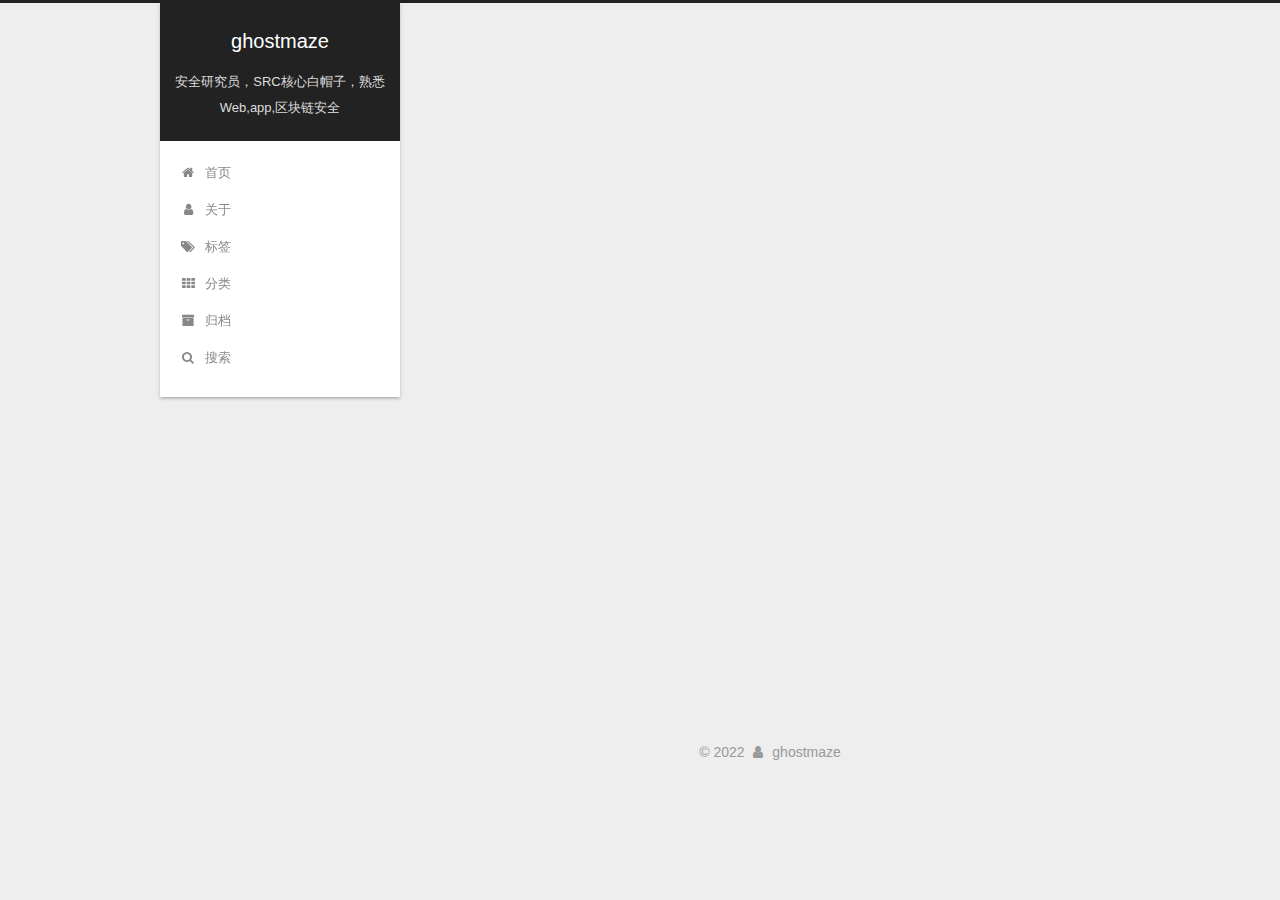
==== commit 384cae54: "Site updated: 2022-05-05 16:04:33" ====
--- a/about/index.html
+++ b/about/index.html
@@ -81,15 +81,15 @@
 
 
 
-<meta name="description" content="A security researcher(web,app,dapp)">
+<meta name="description" content="安全研究员，熟悉Web,App,Dapp安全。曾混迹于OPPO SRC，Tencent SRC，HackerOne，Union SRC，目前专攻Blockchain相关安全。">
 <meta property="og:type" content="website">
 <meta property="og:title" content="about">
 <meta property="og:url" content="http://ghostmaze.github.io/about/index.html">
 <meta property="og:site_name" content="ghostmaze">
-<meta property="og:description" content="A security researcher(web,app,dapp)">
+<meta property="og:description" content="安全研究员，熟悉Web,App,Dapp安全。曾混迹于OPPO SRC，Tencent SRC，HackerOne，Union SRC，目前专攻Blockchain相关安全。">
 <meta property="og:locale">
 <meta property="article:published_time" content="2022-05-05T03:00:50.000Z">
-<meta property="article:modified_time" content="2022-05-05T03:01:53.210Z">
+<meta property="article:modified_time" content="2022-05-05T08:03:31.930Z">
 <meta property="article:author" content="ghostmaze">
 <meta property="article:tag" content="sec">
 <meta name="twitter:card" content="summary">
@@ -184,7 +184,7 @@
       
         
         <li class="menu-item menu-item-home">
-          <a href="/%20" rel="section">
+          <a href="/" rel="section">
             
               <i class="menu-item-icon fa fa-fw fa-home"></i> <br />
             
@@ -194,7 +194,7 @@
       
         
         <li class="menu-item menu-item-about">
-          <a href="/about/%20" rel="section">
+          <a href="/about/" rel="section">
             
               <i class="menu-item-icon fa fa-fw fa-user"></i> <br />
             
@@ -204,7 +204,7 @@
       
         
         <li class="menu-item menu-item-tags">
-          <a href="/tags/%20" rel="section">
+          <a href="/tags/" rel="section">
             
               <i class="menu-item-icon fa fa-fw fa-tags"></i> <br />
             
@@ -214,7 +214,7 @@
       
         
         <li class="menu-item menu-item-categories">
-          <a href="/categories/%20" rel="section">
+          <a href="/categories/" rel="section">
             
               <i class="menu-item-icon fa fa-fw fa-th"></i> <br />
             
@@ -224,7 +224,7 @@
       
         
         <li class="menu-item menu-item-archives">
-          <a href="/archives/%20" rel="section">
+          <a href="/archives/" rel="section">
             
               <i class="menu-item-icon fa fa-fw fa-archive"></i> <br />
             
@@ -304,7 +304,8 @@
       <div class="post-body">
         
         
-          
+          <p>安全研究员，熟悉Web,App,Dapp安全。曾混迹于OPPO SRC，Tencent SRC，HackerOne，Union SRC，目前专攻Blockchain相关安全。</p>
+
         
       </div>
       
@@ -364,7 +365,7 @@
             
               <div class="site-state-item site-state-posts">
               
-                <a href="/archives/%20%7C%7C%20archive">
+                <a href="/archives/%7C%7C%20archive">
               
                   <span class="site-state-item-count">1</span>
                   <span class="site-state-item-name">日志</span>
--- a/css/main.css
+++ b/css/main.css
@@ -1832,7 +1832,7 @@
   width: 4px;
   height: 4px;
   border-radius: 50%;
-  background: #91fe88;
+  background: #7520d6;
 }
 .links-of-blogroll {
   font-size: 13px;
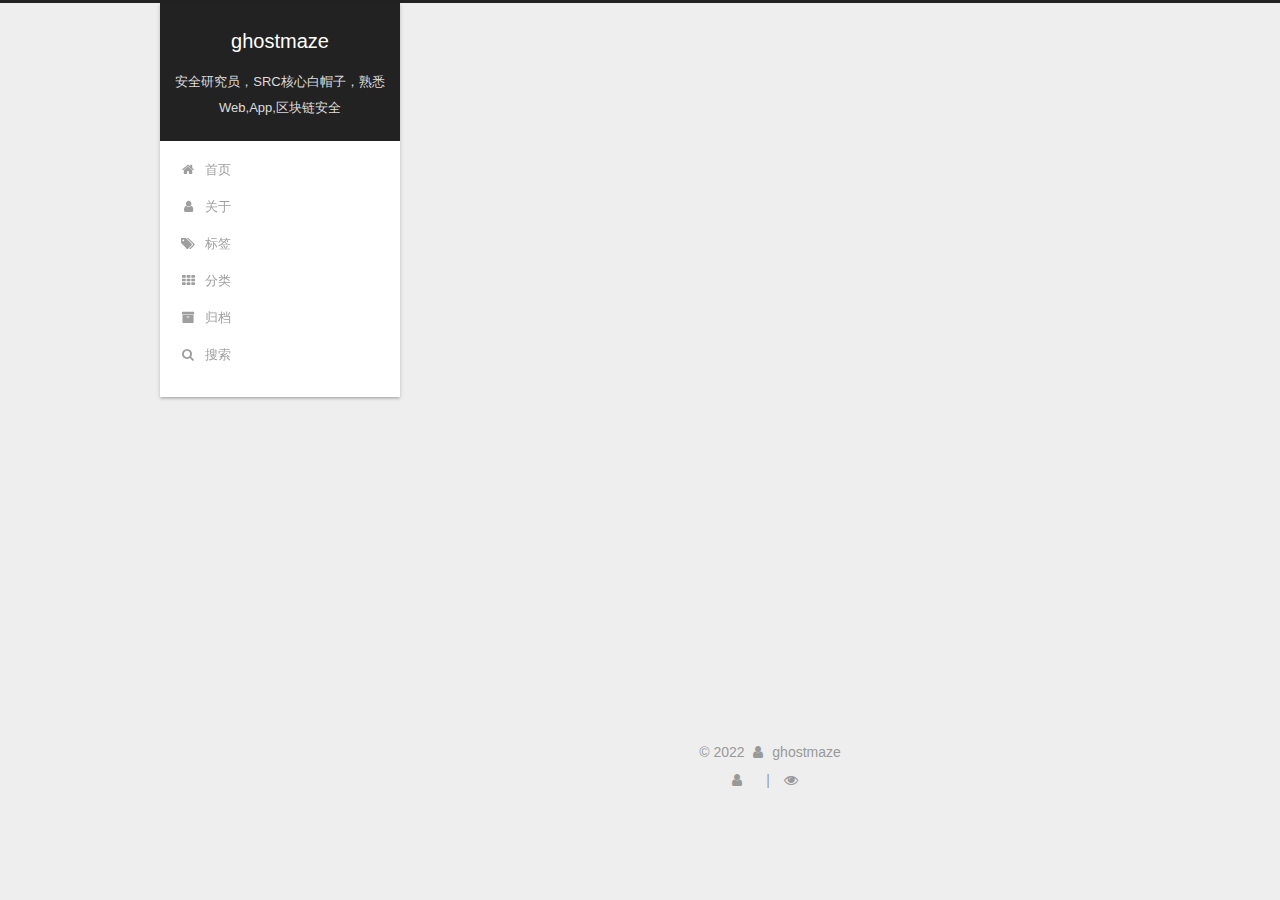
==== commit 519a67a1: "Site updated: 2022-05-06 10:23:35" ====
--- a/about/index.html
+++ b/about/index.html
@@ -163,7 +163,7 @@
       </a>
     </div>
       
-        <p class="site-subtitle">安全研究员，SRC核心白帽子，熟悉Web,app,区块链安全</p>
+        <p class="site-subtitle">安全研究员，SRC核心白帽子，熟悉Web,App,区块链安全</p>
       
   </div>
 
@@ -447,10 +447,32 @@
   <span class="author" itemprop="copyrightHolder">ghostmaze</span>
 
   
+    <!-- 不蒜子统计 -->
+   <script async src="//busuanzi.ibruce.info/busuanzi/2.3/busuanzi.pure.mini.js"></script>
 </div>
 
 
         
+<div class="busuanzi-count">
+  <script async src="https://dn-lbstatics.qbox.me/busuanzi/2.3/busuanzi.pure.mini.js"></script>
+
+  
+    <span class="site-uv">
+      <i class="fa fa-user"></i>
+      <span class="busuanzi-value" id="busuanzi_value_site_uv"></span>
+      
+    </span>
+  
+
+  
+    <span class="site-pv">
+      <i class="fa fa-eye"></i>
+      <span class="busuanzi-value" id="busuanzi_value_site_pv"></span>
+      
+    </span>
+  
+</div>
+
 
 
 
--- a/css/main.css
+++ b/css/main.css
@@ -1832,7 +1832,7 @@
   width: 4px;
   height: 4px;
   border-radius: 50%;
-  background: #7520d6;
+  background: #e06e16;
 }
 .links-of-blogroll {
   font-size: 13px;
